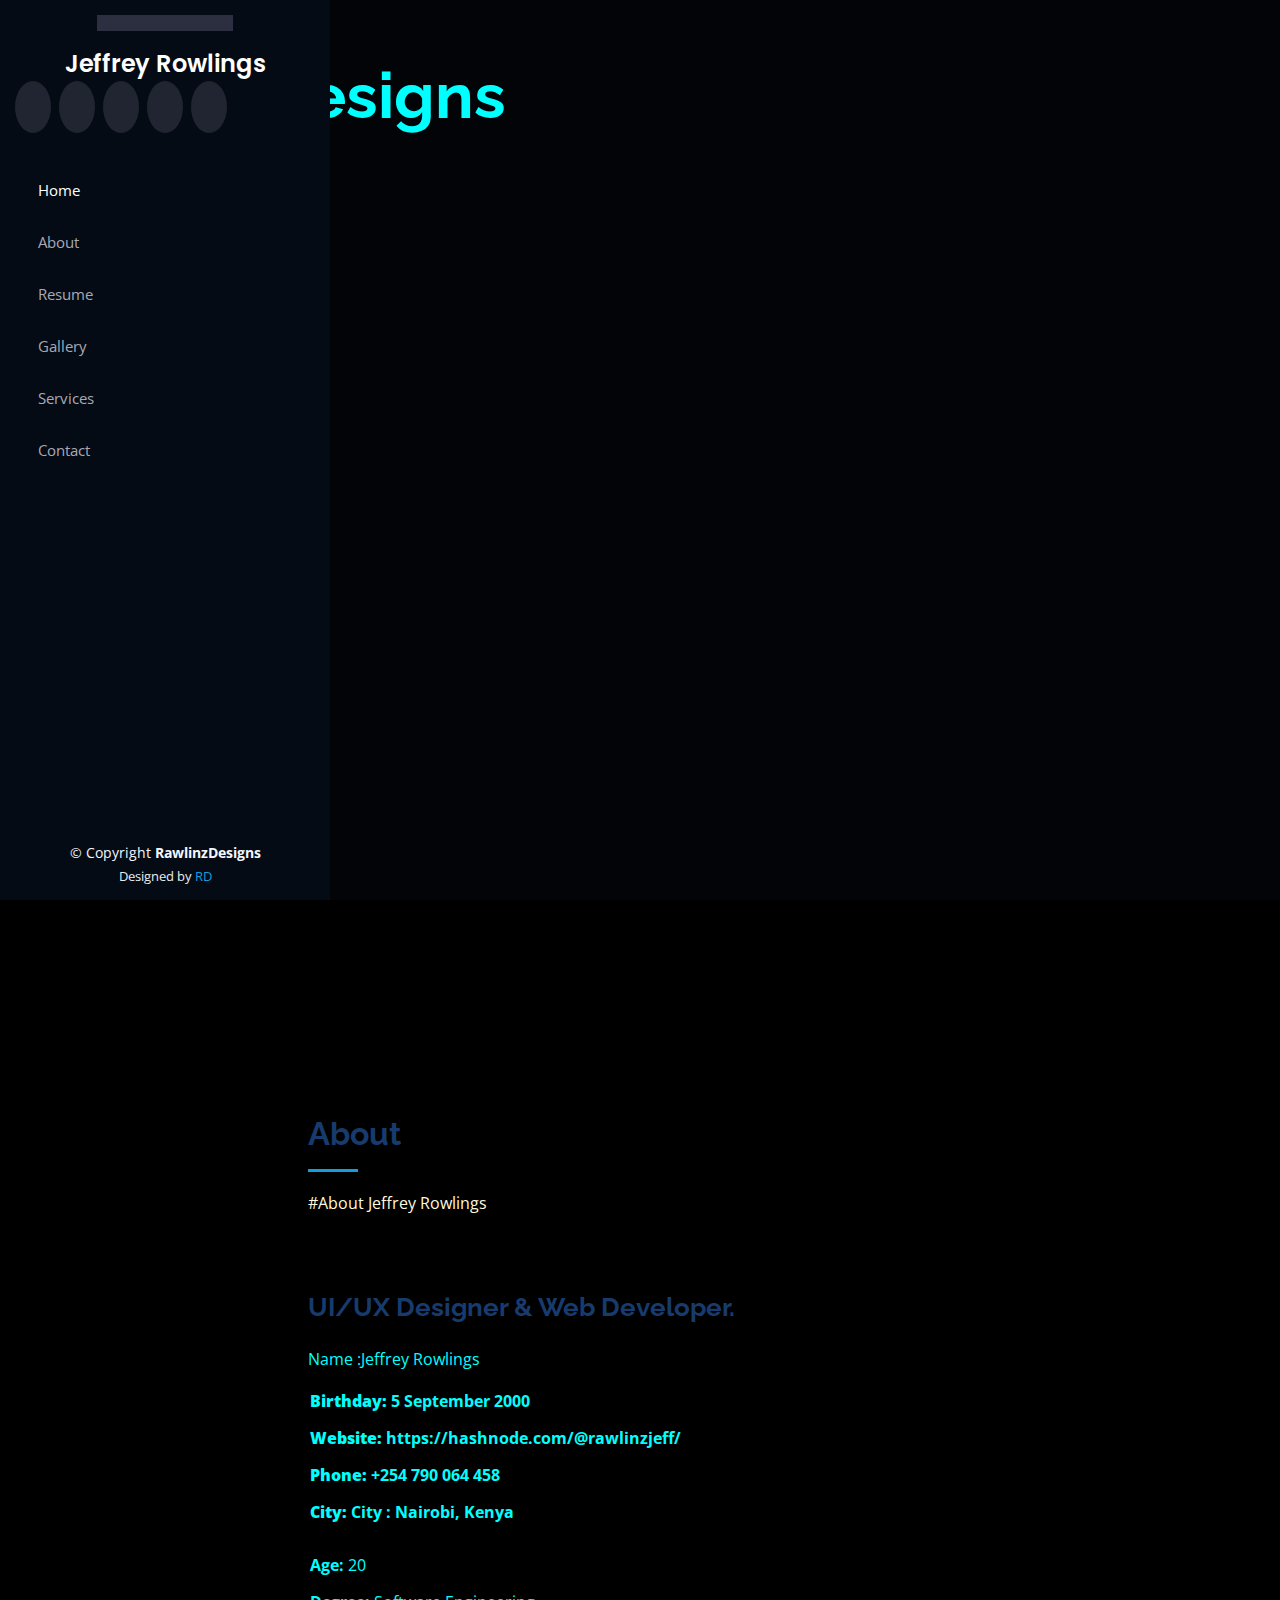
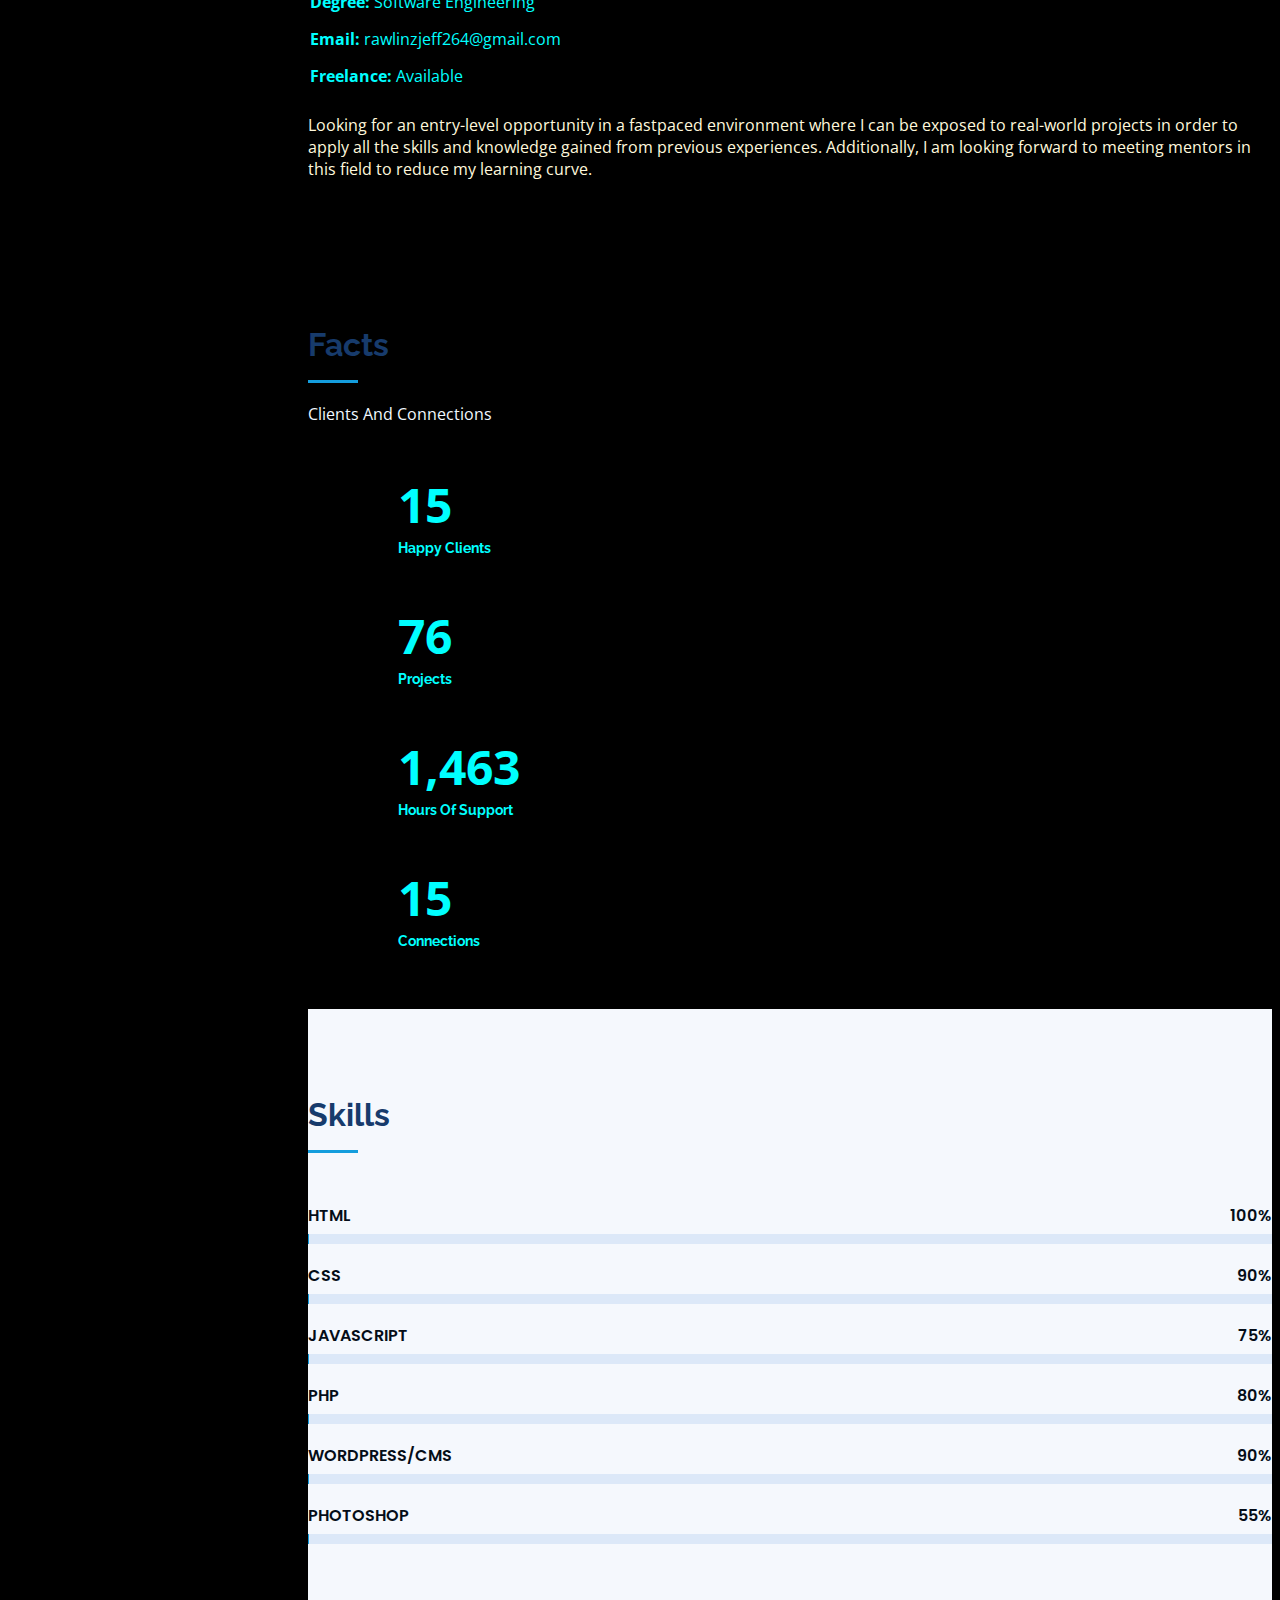
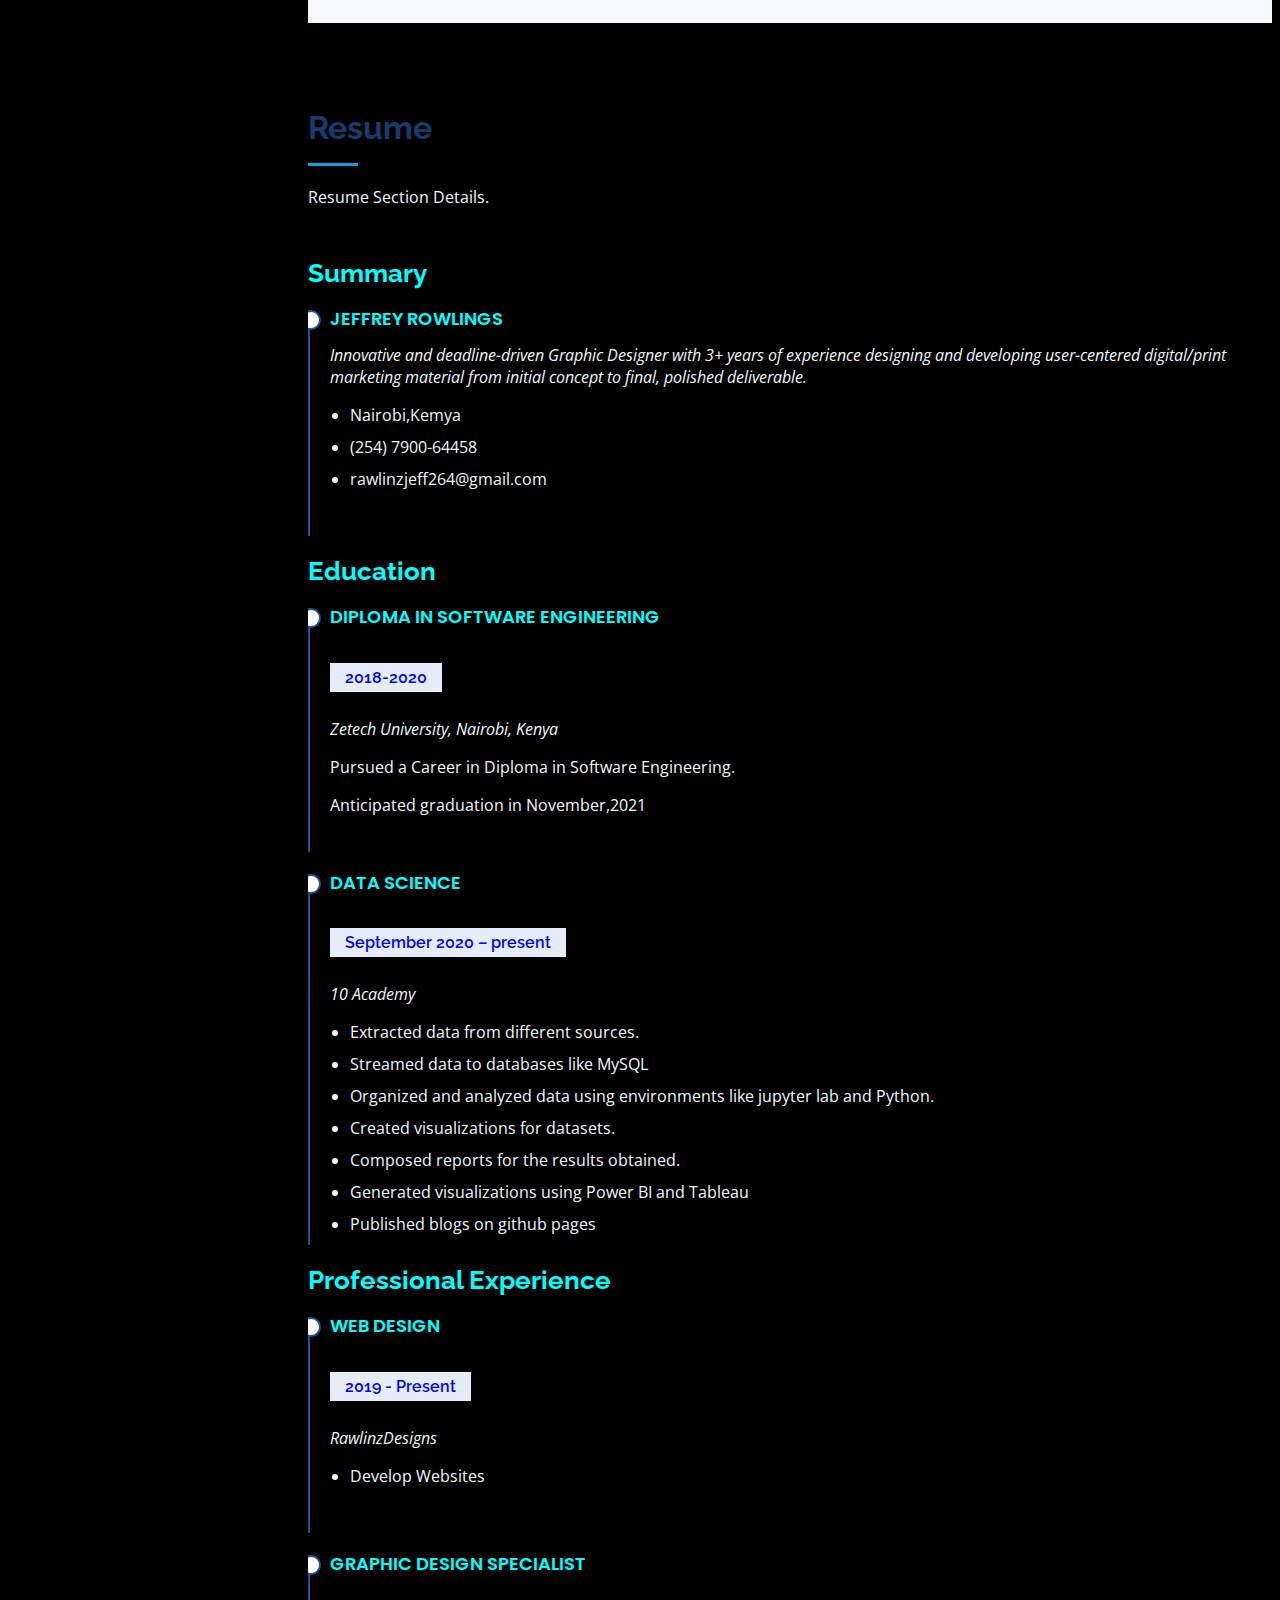
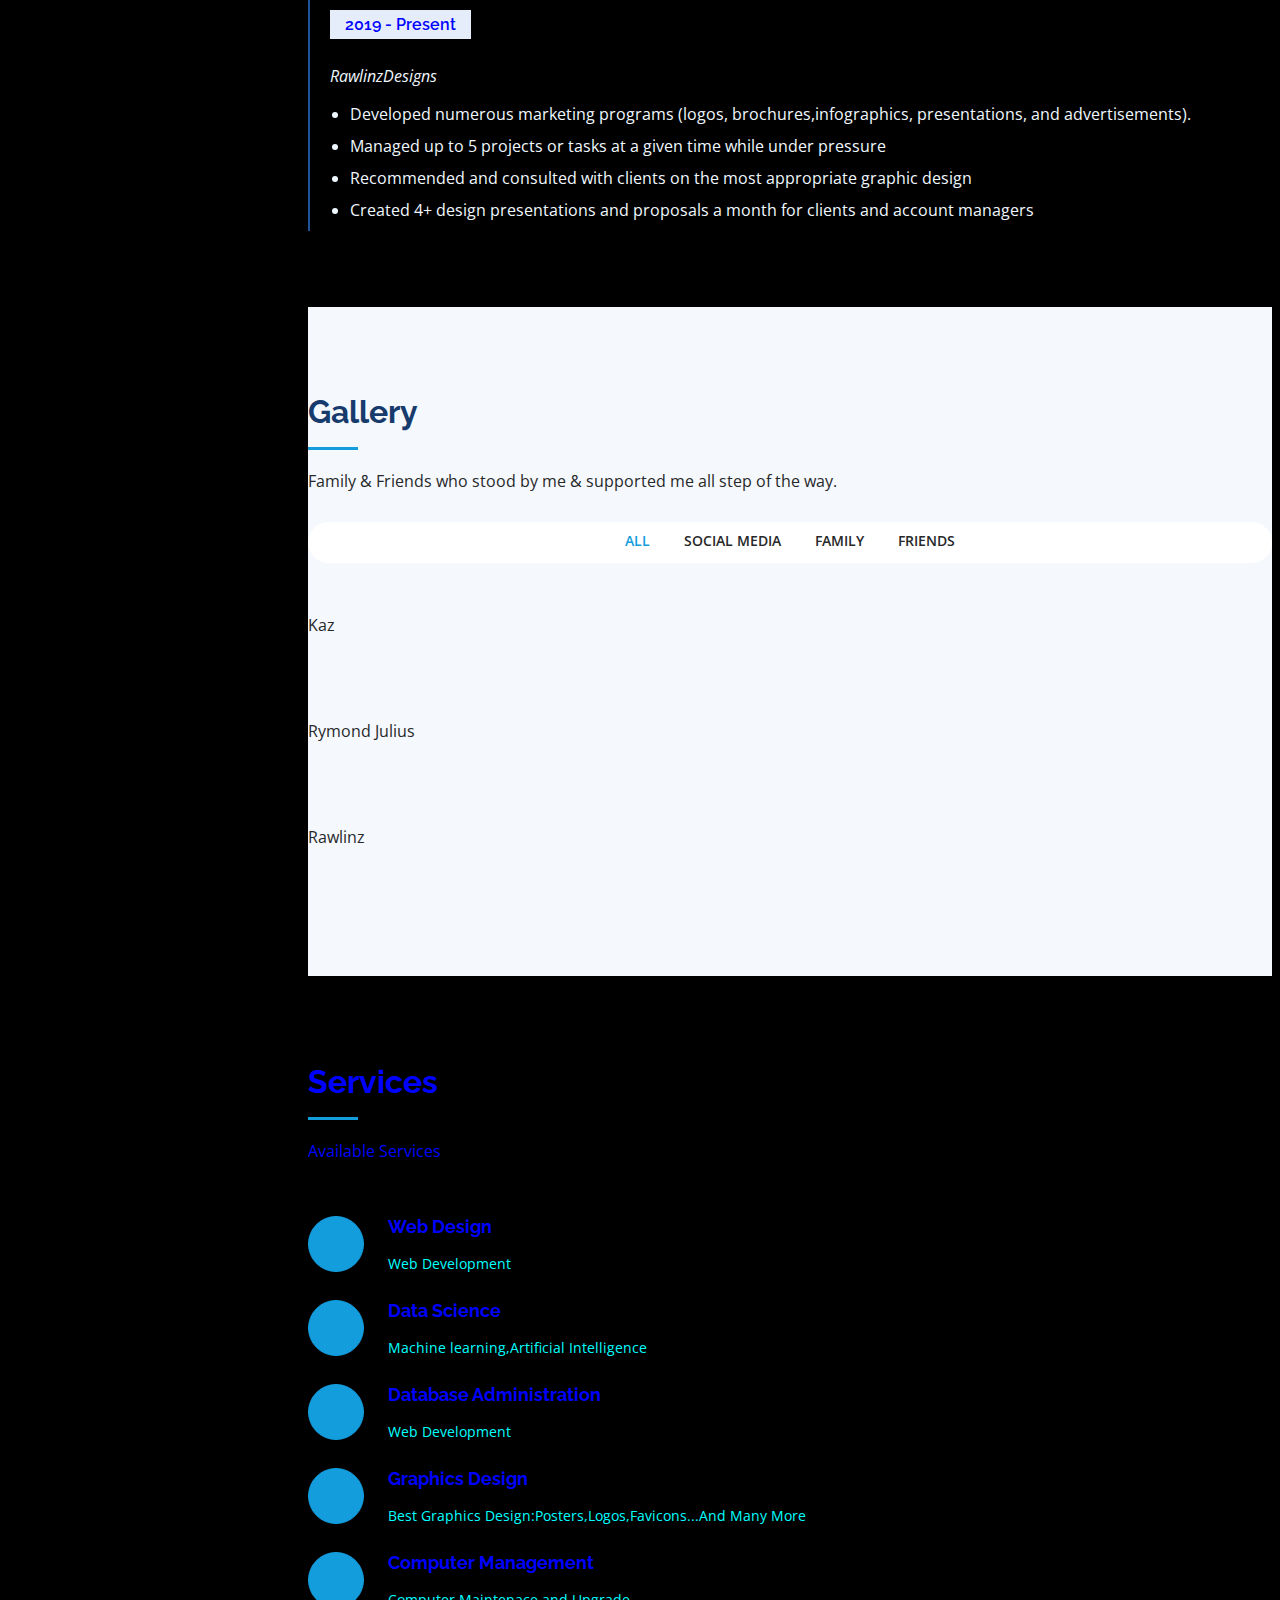
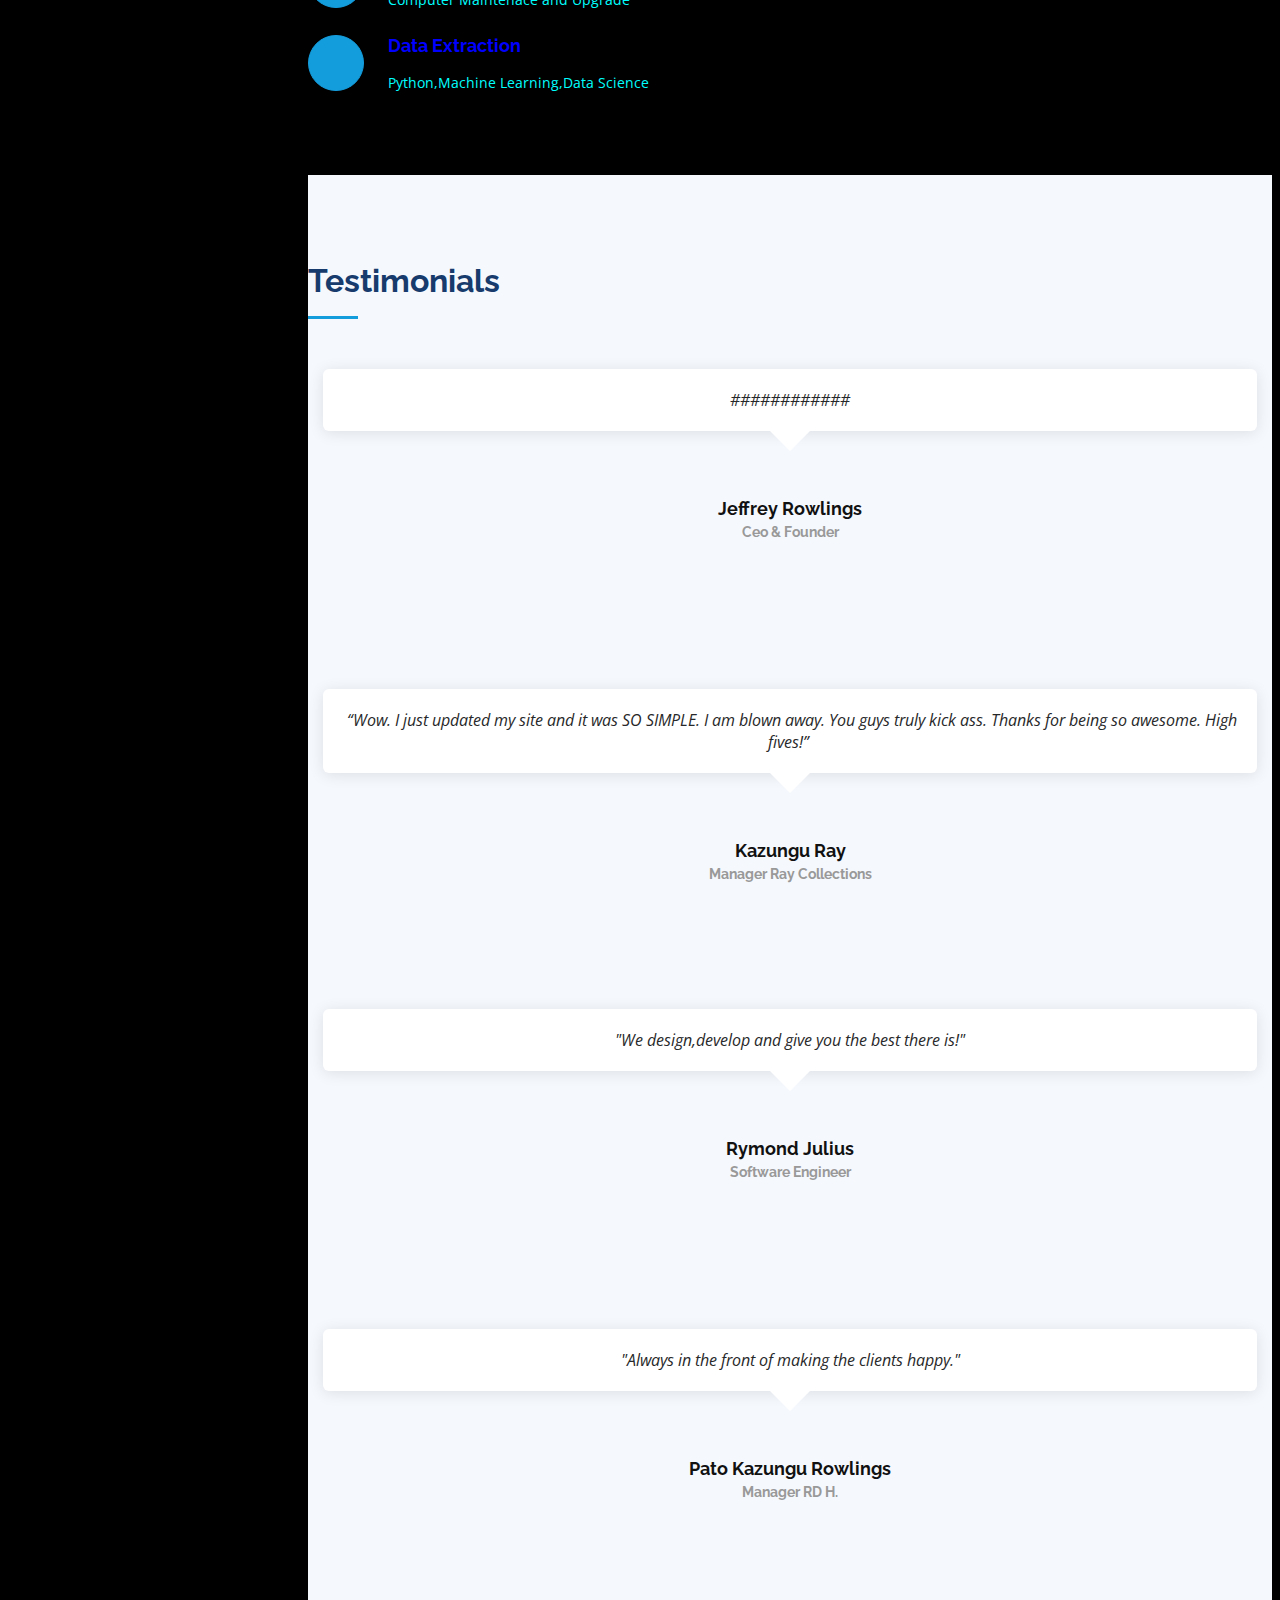
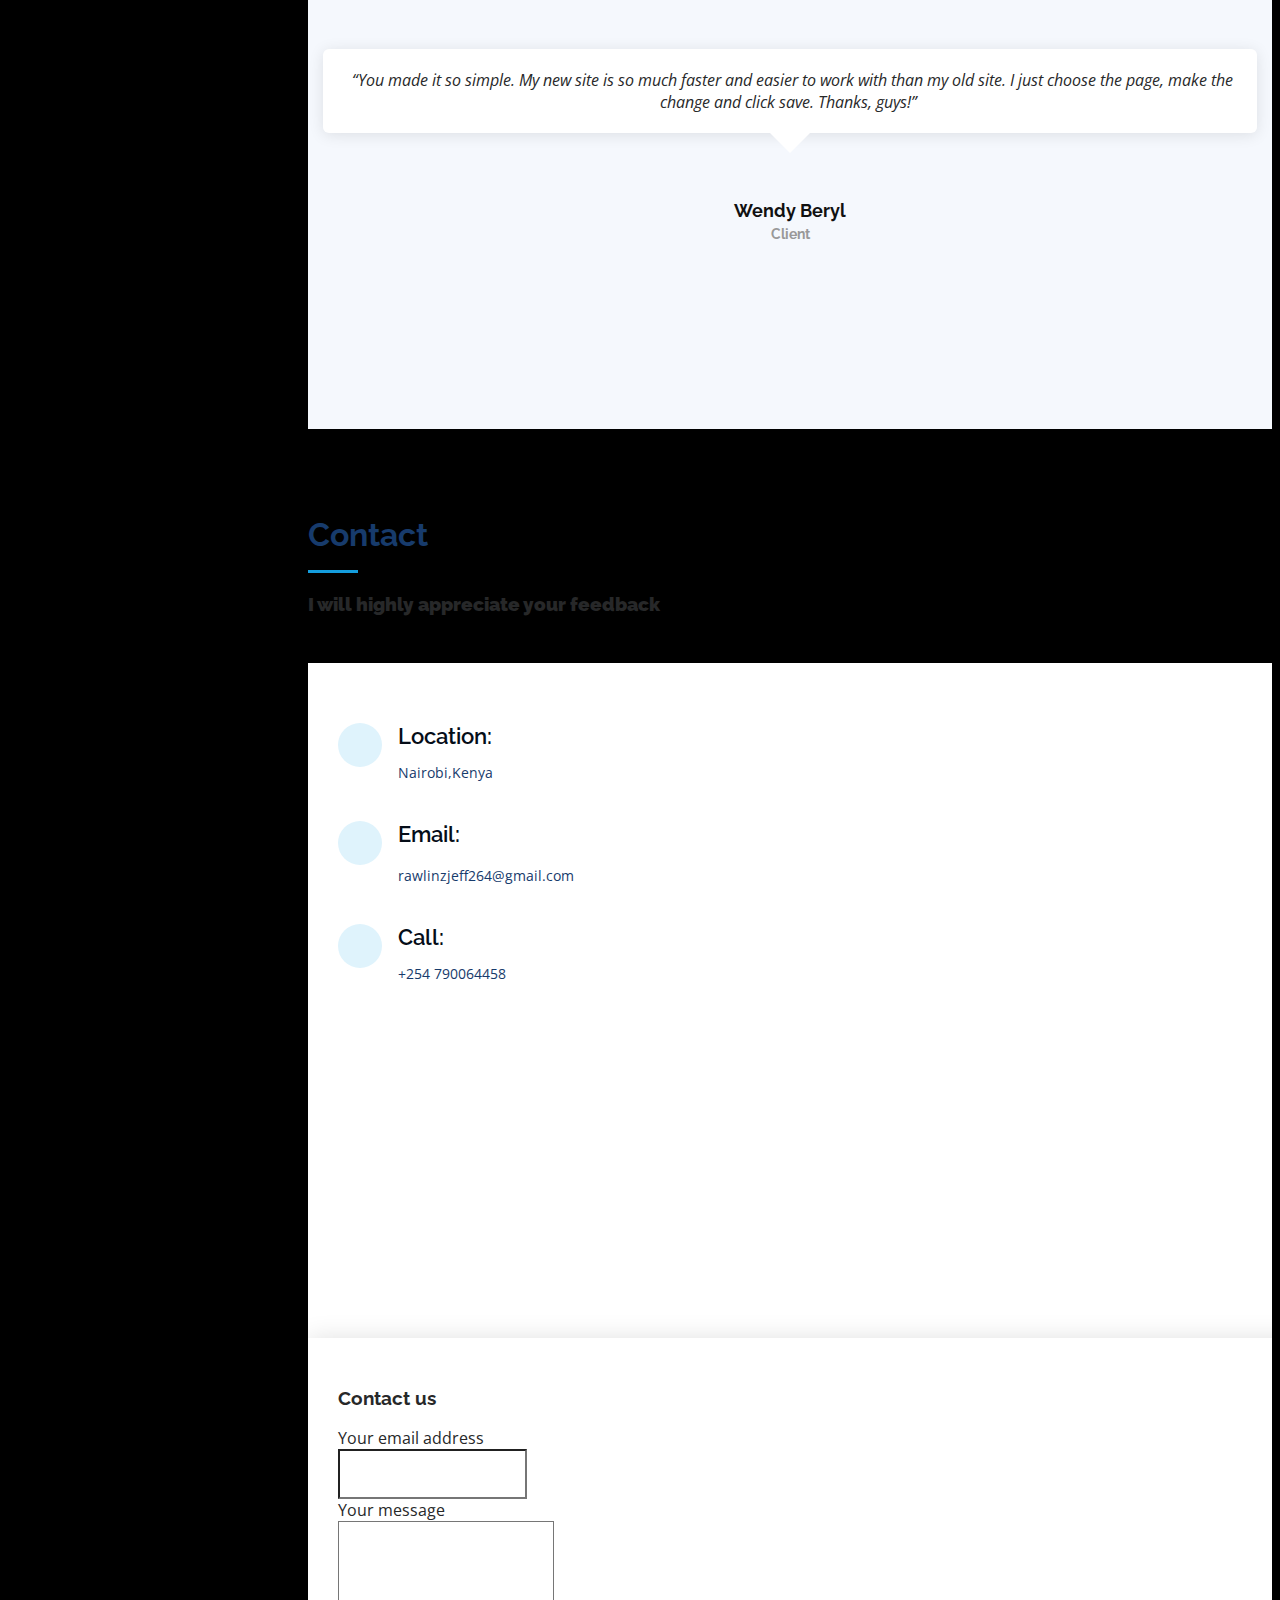
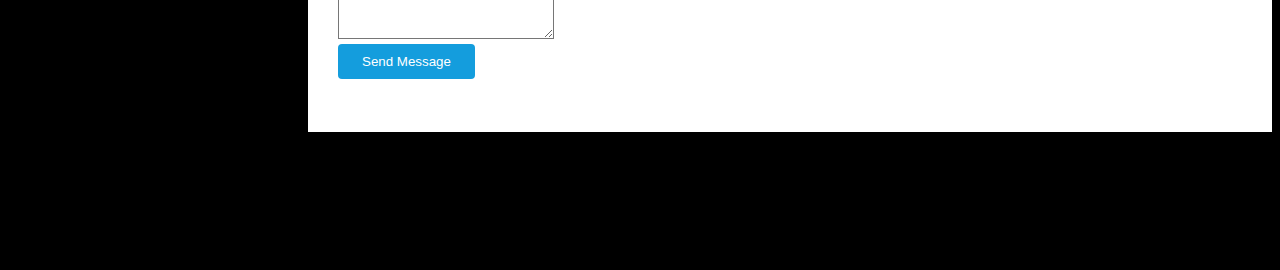
==== blog/index.html @ 8330865a "Website" ====
<!DOCTYPE html>
<html lang="en">

<head>
  <meta charset="utf-8">
  <meta content="width=device-width, initial-scale=1.0" name="viewport">

  <title>JEFFREY ROWLINGS | BLOG</title>
  <meta content="" name="description">
  <meta content="" name="keywords">

  <!-- Favicons -->
  <link href="assets/img/favicon.png" rel="icon">
  <link href="assets/img/apple-touch-icon.png" rel="apple-touch-icon">

  <!-- Google Fonts -->
  <link href="https://fonts.googleapis.com/css?family=Open+Sans:300,300i,400,400i,600,600i,700,700i|Raleway:300,300i,400,400i,500,500i,600,600i,700,700i|Poppins:300,300i,400,400i,500,500i,600,600i,700,700i" rel="stylesheet">

  <!-- Vendor CSS Files -->
  <link href="assets/vendor/bootstrap/css/bootstrap.min.css" rel="stylesheet">
  <link href="assets/vendor/icofont/icofont.min.css" rel="stylesheet">
  <link href="assets/vendor/boxicons/css/boxicons.min.css" rel="stylesheet">
  <link href="assets/vendor/venobox/venobox.css" rel="stylesheet">
  <link href="assets/vendor/owl.carousel/assets/owl.carousel.min.css" rel="stylesheet">
  <link href="assets/vendor/aos/aos.css" rel="stylesheet">

  <!--Main CSS File -->
  <link href="assets/css/style.css" rel="stylesheet">


</head>

<body style="background-color:#000;">

  <!-- ======= Mobile nav toggle button ======= -->
  <button type="button" class="mobile-nav-toggle d-xl-none"><i class="icofont-navigation-menu"></i></button>

  <!-- ======= Header ======= -->
  <header id="header">
    <div class="d-flex flex-column">

      <div class="profile">
        <img src="assets/img/profile-img.jpg" alt="" class="img-fluid rounded-circle">
        <h1 class="text-light"><a href="index.html">Jeffrey Rowlings</a></h1>
        <div class="social-links mt-3 text-center">
          <a href="https://twitter.com/RawlinzJ" class="twitter"><i class="bx bxl-twitter"></i></a>
          <a href="https://www.facebook.com/jeffrey.rowlings.5" class="facebook"><i class="bx bxl-facebook"></i></a>
          <a href="https://www.instagram.com/itsrawlinz_jeff/" class="instagram"><i class="bx bxl-instagram"></i></a>
          <a href="https://github.com/itsrawlinz-jeff" class="github"><i class="bx bxl-github"></i></a>
          <a href="https://www.linkedin.com/in/rawlinz-jeff-1b4aa81aa/" class="linkedin"><i class="bx bxl-linkedin"></i></a>
        </div>
      </div>

      <nav class="nav-menu">
        <ul>
          <li class="active"><a href="index.html"><i class="bx bx-home"></i> <span>Home</span></a></li>
          <li><a href="#about"><i class="bx bx-user"></i> <span>About</span></a></li>
          <li><a href="#resume"><i class="bx bx-file-blank"></i> <span>Resume</span></a></li>
          <li><a href="#portfolio"><i class="bx bx-book-content"></i> Gallery</a></li>
          <li><a href="#services"><i class="bx bx-server"></i> Services</a></li>
          <li><a href="#contact"><i class="bx bx-envelope"></i> Contact</a></li>

        </ul>
      </nav><!-- .nav-menu -->
      <button type="button" class="mobile-nav-toggle d-xl-none"><i class="icofont-navigation-menu"></i></button>

    </div>
  </header><!-- End Header -->

  <!-- ======= Hero Section ======= -->
  <section id="hero" class="d-flex flex-column justify-content-center align-items-center">
    <div class="hero-container" data-aos="fade-in">
      <h1 style="color: aqua;">Rawlinz Designs</h1>
      <h2 style="color: #000;">-Digitally Yours-</h2>
      <p>I'm a <span class="typed" data-typed-items="Data Scientist, Software Engineer, Web Developer, Graphic Designer"></span></p>
    </div>
  </section><!-- End Hero -->

  <main id="main">

    <!-- ======= About Section ======= -->
    <section id="about" class="about">
      <div class="container">

        <div style="color: cornsilk;" class="section-title">
          <h2>About</h2>
          <p>#About Jeffrey Rowlings</p>
        </div>

        <div class="row">
          <div class="col-lg-4" data-aos="fade-right">
            <img src="assets/img/profile-img.jpg" class="img-fluid" alt="">
          </div>
          <div class="col-lg-8 pt-4 pt-lg-0 content" data-aos="fade-left" style="color: aqua;">
            <h3>UI/UX Designer &amp; Web Developer.</h3>
            <p class="font-italic">
            Name :Jeffrey Rowlings
            </p>
            <div  class="row">
              <div class="col-lg-6">
                <ul> 
                  <b>
                  <li><i class="icofont-rounded-right"></i> <strong>Birthday:</strong> 5 September 2000</li>
                  <li><i class="icofont-rounded-right"></i> <strong>Website:</strong> https://hashnode.com/@rawlinzjeff/</li>
                  <li><i class="icofont-rounded-right"></i> <strong>Phone:</strong> +254 790 064 458</li>
                  <li><i class="icofont-rounded-right"></i> <strong>City:</strong> City : Nairobi, Kenya</li>
                  </b>
                </ul>
              </div>
              <div class="col-lg-6">
                <ul>
                  <li><i class="icofont-rounded-right"></i> <strong>Age:</strong> 20</li>
                  <li><i class="icofont-rounded-right"></i> <strong>Degree:</strong> Software Engineering</li>
                  <li><i class="icofont-rounded-right"></i> <strong>Email:</strong> rawlinzjeff264@gmail.com</li>
                  <li><i class="icofont-rounded-right"></i> <strong>Freelance:</strong> Available</li>
                </ul>
              </div>
            </div>
            <p style="color: cornsilk;">       
              Looking for an entry-level opportunity in a fastpaced environment where I can be exposed to real-world projects in order to apply all the skills and knowledge gained from previous
            experiences. Additionally, I am looking forward to meeting mentors in this field to reduce my learning curve.
            </p>
          </div>
        </div>

      </div>
    </section><!-- End About Section -->

    <!-- ======= Facts Section ======= -->
    <section id="facts" class="facts">
      <div class="container">

        <div class="section-title">
          <h2>Facts</h2>
          <p style="color: aliceblue;">Clients And Connections</p>
        </div>

        <div class="row no-gutters">

          <div class="col-lg-3 col-md-6 d-md-flex align-items-md-stretch" data-aos="fade-up" >
            <div class="count-box">
              <i class="icofont-simple-smile"></i>
              <span data-toggle="counter-up" style="color:aqua">15</span>
              <p style="color:aqua"><strong>Happy Clients</strong></p>
            </div>
          </div>

          <div class="col-lg-3 col-md-6 d-md-flex align-items-md-stretch" data-aos="fade-up" data-aos-delay="100">
            <div class="count-box">
              <i class="icofont-document-folder"></i>
              <span data-toggle="counter-up" style="color:aqua">76</span>
              <p style="color:aqua"><strong>Projects</strong> </p>
            </div>
          </div>

          <div class="col-lg-3 col-md-6 d-md-flex align-items-md-stretch" data-aos="fade-up" data-aos-delay="200">
            <div class="count-box">
              <i class="icofont-live-support"></i>
              <span data-toggle="counter-up" style="color:aqua">1,463</span>
              <p style="color:aqua"><strong>Hours Of Support</strong></p>
            </div>
          </div>

          <div class="col-lg-3 col-md-6 d-md-flex align-items-md-stretch" data-aos="fade-up" data-aos-delay="300">
            <div class="count-box">
              <i class="icofont-users-alt-5"></i>
              <span data-toggle="counter-up" style="color:aqua">15</span>
              <p><strong style="color:aqua">Connections</strong> </p>
            </div>
          </div>

        </div>

      </div>
    </section><!-- End Facts Section -->

    <!-- ======= Skills Section ======= -->
    <section id="skills" class="skills section-bg">
      <div class="container">

        <div class="section-title">
          <h2>Skills</h2>
          <p></p>
        </div>

        <div class="row skills-content">

          <div class="col-lg-6" data-aos="fade-up">

            <div class="progress">
              <span class="skill">HTML <i class="val">100%</i></span>
              <div class="progress-bar-wrap">
                <div class="progress-bar" role="progressbar" aria-valuenow="100" aria-valuemin="0" aria-valuemax="100"></div>
              </div>
            </div>

            <div class="progress">
              <span class="skill">CSS <i class="val">90%</i></span>
              <div class="progress-bar-wrap">
                <div class="progress-bar" role="progressbar" aria-valuenow="90" aria-valuemin="0" aria-valuemax="100"></div>
              </div>
            </div>

            <div class="progress">
              <span class="skill">JavaScript <i class="val">75%</i></span>
              <div class="progress-bar-wrap">
                <div class="progress-bar" role="progressbar" aria-valuenow="75" aria-valuemin="0" aria-valuemax="100"></div>
              </div>
            </div>

          </div>

          <div class="col-lg-6" data-aos="fade-up" data-aos-delay="100">

            <div class="progress">
              <span class="skill">PHP <i class="val">80%</i></span>
              <div class="progress-bar-wrap">
                <div class="progress-bar" role="progressbar" aria-valuenow="80" aria-valuemin="0" aria-valuemax="100"></div>
              </div>
            </div>

            <div class="progress">
              <span class="skill">WordPress/CMS <i class="val">90%</i></span>
              <div class="progress-bar-wrap">
                <div class="progress-bar" role="progressbar" aria-valuenow="90" aria-valuemin="0" aria-valuemax="100"></div>
              </div>
            </div>

            <div class="progress">
              <span class="skill">Photoshop <i class="val">55%</i></span>
              <div class="progress-bar-wrap">
                <div class="progress-bar" role="progressbar" aria-valuenow="55" aria-valuemin="0" aria-valuemax="100"></div>
              </div>
            </div>

          </div>

        </div>

      </div>
    </section><!-- End Skills Section -->

    <!-- ======= Resume Section ======= -->
    <section id="resume" class="resume">
      <div class="container">

        <div class="section-title">
          <h2>Resume</h2>
          <p style="color: aliceblue;">Resume Section Details.</p>
        </div>

        <div class="row" style="color: aliceblue;">
          <div class="col-lg-6" data-aos="fade-up">
            <h3 class="resume-title" style="color: aqua;">Summary</h3>
            <div class="resume-item pb-0">
              <h4 style="color: aqua;">Jeffrey Rowlings</h4>
              <p><em>Innovative and deadline-driven Graphic Designer with 3+ years of experience designing and developing user-centered digital/print marketing material from initial concept to final, polished deliverable.</em></p>
              <ul>
                <li>Nairobi,Kemya</li>
                <li>(254) 7900-64458</li>
                <li>rawlinzjeff264@gmail.com</li>
              </ul>
            </div>

            <h3 class="resume-title" style="color: aqua;">Education</h3>
            <div class="resume-item">
              <h4 style="color: aqua;">Diploma in software Engineering</h4>
              <h5 style="color: blue;">2018-2020</h5>
              <p><em>Zetech University, Nairobi, Kenya</em></p>
              <p>Pursued a Career in Diploma in Software Engineering.</p>
              <p>Anticipated graduation in November,2021</p>
            </div>
            <div class="resume-item">
              <h4 style="color: aqua;"> Data Science</h4>
              <h5 style="color: blue;">September 2020 – present</h5>
              <p><em>10 Academy</em></p>
              <p>
                <ul style="color: aliceblues;">
                 <li>Extracted data from different sources.</li> 
                 <li> Streamed data to databases like MySQL</li>
                 <li>Organized and analyzed data using environments like jupyter lab and Python.</li>
                 <li> Created visualizations for datasets.</li>
                 <li> Composed reports for the results obtained.</li>
                 <li> Generated visualizations using Power BI and Tableau</li>
                 <li> Published blogs on github pages</li>
                  </li>
                </ul>
              </p>
            </div>
          </div>
          <div class="col-lg-6" data-aos="fade-up" data-aos-delay="100">
            <h3 class="resume-title" style="color: aqua;">Professional Experience</h3>
            <div class="resume-item">
              <h4 style="color: aqua;">Web Design</h4>
              <h5 style="color: blue;">2019 - Present</h5>
              <p><em>RawlinzDesigns </em></p>
              <ul>
               <li>Develop Websites</li>
              </ul>
            </div>
            <div class="resume-item">
              <h4 style="color: aqua;">Graphic design specialist</h4>
              <h5 style="color: blue;">2019 - Present</h5>
              <p><em>RawlinzDesigns</em></p>
              <ul>
                <li>Developed numerous marketing programs (logos, brochures,infographics, presentations, and advertisements).</li>
                <li>Managed up to 5 projects or tasks at a given time while under pressure</li>
                <li>Recommended and consulted with clients on the most appropriate graphic design</li>
                <li>Created 4+ design presentations and proposals a month for clients and account managers</li>
              </ul>
            </div>
          </div>
        </div>

      </div>
    </section><!-- End Resume Section -->

    <!-- ======= Portfolio Section ======= -->
    <section id="portfolio" class="portfolio section-bg">
      <div class="container">

        <div class="section-title">
          <h2>Gallery</h2>
          <p>Family &amp; Friends who stood by me  &amp; supported me all step of the way.</p>
        </div>

        <div class="row" data-aos="fade-up">
          <div class="col-lg-12 d-flex justify-content-center">
            <ul id="portfolio-flters">
              <li data-filter="*" class="filter-active">All</li>
              <li data-filter=".filter-app">Social Media</li>
              <li data-filter=".filter-card">Family</li>
              <li data-filter=".filter-web">Friends</li>
            </ul>
          </div>
        </div>

        <div class="row portfolio-container" data-aos="fade-up" data-aos-delay="100">

          <div class="col-lg-4 col-md-6 portfolio-item filter-app">
            <div class="portfolio-wrap">
              <p>Kaz</p>
              <img src="https://scontent.fmba5-1.fna.fbcdn.net/v/t1.6435-9/123080462_102830561633138_7695927555106534998_n.jpg?_nc_cat=102&ccb=1-3&_nc_sid=09cbfe&_nc_ohc=-GnOA_zdBkUAX9iXhpZ&_nc_ht=scontent.fmba5-1.fna&oh=4c20d4a3b4638ed4fc6f9e64126e4c8b&oe=608BF559" class="img-fluid" alt="" >
              <div class="portfolio-links">
                <a href="assets/img/portfolio/portfolio-1.jpg" data-gall="portfolioGallery" class="venobox" title="App 1"><i class="bx bx-plus"></i></a>
                <a href="portfolio-details.html" title="More Details"><i class="bx bx-link"></i></a>
              </div>
            </div>
          </div>

          <div class="col-lg-4 col-md-6 portfolio-item filter-web">
            <div class="portfolio-wrap">
              <p>Rymond Julius</p>
              <img src="assets/img/bro.jpg" class="img-fluid" alt="">
              <div class="portfolio-links">
                <a href="assets/img/bro.jpg" data-gall="portfolioGallery" class="venobox" title="Web 3"><i class="bx bx-plus"></i></a>
                <a href="portfolio-details.html" title="More Details"><i class="bx bx-link"></i></a>
              </div>
            </div>
          </div>

          <div class="col-lg-4 col-md-6 portfolio-item filter-app">
            <div class="portfolio-wrap">
              <p>Rawlinz</p>
              <img src="assets/img/portfolio/portfolio-3.jpg" class="img-fluid" alt="">
              <div class="portfolio-links">
                <a href="assets/img/portfolio/portfolio-3.jpg" data-gall="portfolioGallery" class="venobox" title="App 2"><i class="bx bx-plus"></i></a>
                <a href="portfolio-details.html" title="More Details"><i class="bx bx-link"></i></a>
              </div>
            </div>
          </div>
        </div>

      </div>
    </section><!-- End Portfolio Section -->

    <!-- ======= Services Section ======= -->
    <section id="services" class="services" style="color:aqua">
      <div class="container">

        <div class="section-title">
          <h2 style="color: blue;">Services</h2>
          <p style="color: blue;">Available Services</p>
        </div>

        <div class="row">
          <div class="col-lg-4 col-md-6 icon-box" data-aos="fade-up">
            <div class="icon"><i class="icofont-computer"></i></div>
            <h4 class="title" ><a href="">Web Design</a></h4>
            <p class="description">Web Development</p>
          </div>
          <div class="col-lg-4 col-md-6 icon-box" data-aos="fade-up" data-aos-delay="100">
            <div class="icon"><i class="icofont-chart-bar-graph"></i></div>
            <h4 class="title"><a href="">Data Science</a></h4>
            <p class="description">Machine learning,Artificial Intelligence</p>
          </div>
          <div class="col-lg-4 col-md-6 icon-box" data-aos="fade-up" data-aos-delay="200">
            <div class="icon"><i class="icofont-earth"></i></div>
            <h4 class="title"><a href="">Database Administration</a></h4>
            <p class="description">Web Development</p>
          </div>
          <div class="col-lg-4 col-md-6 icon-box" data-aos="fade-up" data-aos-delay="300">
            <div class="icon"><i class="icofont-image"></i></div>
            <h4 class="title"><a href="">Graphics Design</a></h4>
            <p class="description">Best Graphics Design:Posters,Logos,Favicons...And Many More</p>
          </div>
          <div class="col-lg-4 col-md-6 icon-box" data-aos="fade-up" data-aos-delay="400">
            <div class="icon"><i class="icofont-settings"></i></div>
            <h4 class="title"><a href="">Computer Management</a></h4>
            <p class="description">Computer Maintenace and Upgrade</p>
          </div>
          <div class="col-lg-4 col-md-6 icon-box" data-aos="fade-up" data-aos-delay="500">
            <div class="icon"><i class="icofont-tasks-alt"></i></div>
            <h4 class="title"><a href="">Data Extraction</a></h4>
            <p class="description">Python,Machine Learning,Data Science</p>
          </div>
        </div>

      </div>
    </section><!-- End Services Section -->

    <!-- ======= Testimonials Section ======= -->
    <section id="testimonials" class="testimonials section-bg">
      <div class="container">

        <div class="section-title">
          <h2>Testimonials</h2>
          <p></p>
        </div>

        <div class="owl-carousel testimonials-carousel">

          <div class="testimonial-item" data-aos="fade-up">
            <p>
              <i class="bx bxs-quote-alt-left quote-icon-left"></i>
              ############
              <i class="bx bxs-quote-alt-right quote-icon-right"></i>
            </p>
            <img src="assets/img/testimonials/testimonials-1.jp" class="testimonial-img" alt="">
            <h3>Jeffrey Rowlings</h3>
            <h4>Ceo &amp; Founder</h4>
          </div>

          <div class="testimonial-item" data-aos="fade-up" data-aos-delay="100">
            <p>
              <i class="bx bxs-quote-alt-left quote-icon-left"></i>
              “Wow. I just updated my site and it was SO SIMPLE. I am blown away. You guys truly kick ass. Thanks for being so awesome. High fives!”
              <i class="bx bxs-quote-alt-right quote-icon-right"></i>
            </p>
            <img src="assets/img/testimonials/testimonials-2.jp" class="testimonial-img" alt="">
            <h3>Kazungu Ray</h3>
            <h4>Manager Ray Collections </h4>
          </div>

          <div class="testimonial-item" data-aos="fade-up" data-aos-delay="200">
            <p>
              <i class="bx bxs-quote-alt-left quote-icon-left"></i>
              "We design,develop and give you the best there is!"
              <i class="bx bxs-quote-alt-right quote-icon-right"></i>
            </p>
            <img src="assets/img/testimonials/testimonials-3.jp" class="testimonial-img" alt="">
            <h3>Rymond Julius</h3>
            <h4>Software Engineer</h4>
          </div>

          <div class="testimonial-item" data-aos="fade-up" data-aos-delay="300">
            <p>
              <i class="bx bxs-quote-alt-left quote-icon-left"></i>
              "Always in the front of making the clients happy."
              <i class="bx bxs-quote-alt-right quote-icon-right"></i>
            </p>
            <img src="assets/img/testimonials/testimonials-4.jp" class="testimonial-img" alt="">
            <h3>Pato Kazungu Rowlings</h3>
            <h4>Manager RD H.</h4>
          </div>

          <div class="testimonial-item" data-aos="fade-up" data-aos-delay="400">
            <p>
              <i class="bx bxs-quote-alt-left quote-icon-left"></i>
              “You made it so simple. My new site is so much faster and easier to work with than my old site. I just choose the page, make the change and click save.

              Thanks, guys!”
              <i class="bx bxs-quote-alt-right quote-icon-right"></i>
            </p>
            <img src="assets/img/testimonials/testimonials-5.jp" class="testimonial-img" alt="">
            <h3>Wendy Beryl</h3>
            <h4>Client</h4>
          </div>

        </div>

      </div>
    </section><!-- End Testimonials Section -->

    <!-- ======= Contact Section ======= -->
    <section id="contact" class="contact">
      <div class="container">

        <div class="section-title">
          <h2>Contact</h2>
          <h3> <strong>I will highly appreciate your feedback</strong></h3>
        </div>

        <div class="row" data-aos="fade-in">

          <div class="col-lg-5 d-flex align-items-stretch">
            <div class="info">
              <div class="address">
                <i class="icofont-google-map"></i>
                <h4>Location:</h4>
                <p>Nairobi,Kenya</p>
              </div>

              <div class="email">
                <i class="icofont-envelope"></i>
                <h4>Email:</h4>
                <p>rawlinzjeff264@gmail.com</p>
              </div>

              <div class="phone">
                <i class="icofont-phone"></i>
                <h4>Call:</h4>
                <p>+254 790064458</p>
              </div>
              <iframe src="https://www.google.com/maps/embed?pb=!1m26!1m12!1m3!1d31912.148483265937!2d36.95383591714738!3d-1.1472237964436551!2m3!1f0!2f0!3f0!3m2!1i1024!2i768!4f13.1!4m11!3e6!4m3!3m2!1d-1.151428!2d36.9613274!4m5!1s0x182f47077b711bcf%3A0x5325945e226aef34!2srawlinzDesigns%20google%20maps!3m2!1d-1.1529912!2d36.9630283!5e0!3m2!1sen!2ske!4v1611253135890!5m2!1sen!2ske" frameborder="0" style="border:0; width: 100%; height: 290px;" allowfullscreen></iframe>
            </div>

          </div>

          <div class="col-lg-7 mt-5 mt-lg-0 d-flex align-items-stretch">
            <form action="forms/contact.php" method="post" role="form" class="php-email-form">
              <div class="row">
                <div class="form-group col-md-6">
                  <link href="contact-form.css" rel="stylesheet">

<div class="fcf-body">
  <div class="fcf-form-group">
    <div id="fcf-form">
    <h3 class="fcf-h3">Contact us</h3>
        <div class="fcf-form-group">
            <label for="Email" class="fcf-label">Your email address</label>
            <div class="fcf-input-group">
                <input type="email" id="Email" name="Email" class="fcf-form-control" required>
            </div>
        </div>

        <div class="fcf-form-group">
            <label for="Message" class="fcf-label">Your message</label>
            <div class="fcf-input-group">
                <textarea id="Message" name="Message" class="fcf-form-control" rows="6" maxlength="3000" required></textarea>
            </div>
        </div>

        <div class="fcf-form-group">
            <button type="submit" id="fcf-button" class="fcf-btn fcf-btn-primary fcf-btn-lg fcf-btn-block">Send Message</button>
        </div>

    </form>

          </div>

        </div>

      </div>
    </section><!-- End Contact Section -->
    

  </main><!-- End #main -->

  <!-- ======= Footer ======= -->
  <footer id="footer">
    <div class="container">
      <div class="copyright">
        &copy; Copyright <strong><span><a href="https://rawlinzdesigns.hashnode.dev/"></a >RawlinzDesigns</span></strong>
      </div>
      <div class="credits">
        <!-- All the links in the footer should remain intact. -->
        <!-- You can delete the links only if you purchased the pro version. -->
        <!-- Licensing information: https://bootstrapmade.com/license/ -->
        <!-- Purchase the pro version with working PHP/AJAX contact form: https://bootstrapmade.com/iportfolio-bootstrap-portfolio-websites-template/ -->
        Designed by <a href="https://hashnode.com/@rawlinzjeff/">RD</a>
      </div>
    </div>
  </footer><!-- End  Footer -->
            <!-- WHATSAPP -->
            
            <!-- GetButton.io widget -->
<script type="text/javascript">
    (function () {
        var options = {
            whatsapp: "+254790064458", // WhatsApp number
            call_to_action: "Reach Out.", // Call to action
            position: "left", // Position may be 'right' or 'left'
            pre_filled_message: "Hello, Jeff!", // WhatsApp pre-filled message
        };
        var proto = document.location.protocol, host = "getbutton.io", url = proto + "//static." + host;
        var s = document.createElement('script'); s.type = 'text/javascript'; s.async = true; s.src = url + '/widget-send-button/js/init.js';
        s.onload = function () { WhWidgetSendButton.init(host, proto, options); };
        var x = document.getElementsByTagName('script')[0]; x.parentNode.insertBefore(s, x);
    })();
</script>
<!-- /GetButton.io widget -->
            
             <!-- WHATSAPP -->

  <a href="#" class="back-to-top"><i class="icofont-simple-up"></i></a>

  <!-- Vendor JS Files -->
  <script src="assets/vendor/jquery/jquery.min.js"></script>
  <script src="assets/vendor/bootstrap/js/bootstrap.bundle.min.js"></script>
  <script src="assets/vendor/jquery.easing/jquery.easing.min.js"></script>
  <script src="assets/vendor/php-email-form/validate.js"></script>
  <script src="assets/vendor/waypoints/jquery.waypoints.min.js"></script>
  <script src="assets/vendor/counterup/counterup.min.js"></script>
  <script src="assets/vendor/isotope-layout/isotope.pkgd.min.js"></script>
  <script src="assets/vendor/venobox/venobox.min.js"></script>
  <script src="assets/vendor/owl.carousel/owl.carousel.min.js"></script>
  <script src="assets/vendor/typed.js/typed.min.js"></script>
  <script src="assets/vendor/aos/aos.js"></script>

  <!--Start of Tawk.to Script-->
<script type="text/javascript">
  var Tawk_API=Tawk_API||{}, Tawk_LoadStart=new Date();
  (function(){
  var s1=document.createElement("script"),s0=document.getElementsByTagName("script")[0];
  s1.async=true;
  s1.src='https://embed.tawk.to/60056e21a9a34e36b96d92c0/1esajccua';
  s1.charset='UTF-8';
  s1.setAttribute('crossorigin','*');
  s0.parentNode.insertBefore(s1,s0);
  })();
  </script>
  <!--End of Tawk.to Script-->

  <!-- Template Main JS File -->
  <script src="assets/js/main.js"></script>

</body>

</html>
---- blog/assets/css/style.css ----
body {
  font-family: "Open Sans", sans-serif;
  color: #272829;
}

a {
  color: #149ddd;
  text-decoration: none;
}

a:hover {
  color: #37b3ed;
  text-decoration: none;
}

h1, h2, h3, h4, h5, h6 {
  font-family: "Raleway", sans-serif;
}

@media (prefers-reduced-motion: no-preference) {
  :root {
    scroll-behavior: auto;
  }
}

/*--------------------------------------------------------------
# Back to top button
--------------------------------------------------------------*/
.back-to-top {
  position: fixed;
  display: none;
  width: 40px;
  height: 40px;
  border-radius: 50px;
  right: 15px;
  bottom: 15px;
  background: #149ddd;
  color: #fff;
  transition: display 0.5s ease-in-out;
  z-index: 99999;
}

.back-to-top i {
  font-size: 24px;
  position: absolute;
  top: 7px;
  left: 8px;
}

.back-to-top:hover {
  color: #fff;
  background: #2eafec;
  transition: background 0.2s ease-in-out;
}

/*--------------------------------------------------------------
# Header
--------------------------------------------------------------*/
#header {
  position: fixed;
  top: 0;
  left: 0;
  bottom: 0;
  width: 300px;
  transition: all ease-in-out 0.5s;
  z-index: 9997;
  transition: all 0.5s;
  padding: 0 15px;
  background: #040b14;
  overflow-y: auto;
}

#header .profile img {
  margin: 15px auto;
  display: block;
  width: 120px;
  border: 8px solid #2c2f3f;
}

#header .profile h1 {
  font-size: 24px;
  margin: 0;
  padding: 0;
  font-weight: 600;
  -moz-text-align-last: center;
  text-align-last: center;
  font-family: "Poppins", sans-serif;
}

#header .profile h1 a, #header .profile h1 a:hover {
  color: #fff;
  text-decoration: none;
}

#header .profile .social-links a {
  font-size: 18px;
  display: inline-block;
  background: #212431;
  color: #fff;
  line-height: 1;
  padding: 8px 0;
  margin-right: 4px;
  border-radius: 50%;
  text-align: center;
  width: 36px;
  height: 36px;
  transition: 0.3s;
}

#header .profile .social-links a:hover {
  background: #149ddd;
  color: #fff;
  text-decoration: none;
}

#main {
  margin-left: 300px;
}

@media (max-width: 1199px) {
  #header {
    left: -300px;
  }
  #main {
    margin-left: 0;
  }
}

/*--------------------------------------------------------------
# Navigation Menu
--------------------------------------------------------------*/
/* Desktop Navigation */
.nav-menu {
  padding-top: 30px;
}

.nav-menu * {
  margin: 0;
  padding: 0;
  list-style: none;
}

.nav-menu > ul > li {
  position: relative;
  white-space: nowrap;
}

.nav-menu a {
  display: flex;
  align-items: center;
  color: #a8a9b4;
  padding: 12px 15px;
  margin-bottom: 8px;
  transition: 0.3s;
  font-size: 15px;
}

.nav-menu a i {
  font-size: 24px;
  padding-right: 8px;
  color: #6f7180;
}

.nav-menu a:hover, .nav-menu .active > a, .nav-menu li:hover > a {
  text-decoration: none;
  color: #fff;
}

.nav-menu a:hover i, .nav-menu .active > a i, .nav-menu li:hover > a i {
  color: #149ddd;
}

/* Mobile Navigation */
.mobile-nav-toggle {
  position: fixed;
  right: 15px;
  top: 15px;
  z-index: 9998;
  border: 0;
  background: none;
  font-size: 24px;
  transition: all 0.4s;
  outline: none !important;
  line-height: 1;
  cursor: pointer;
  text-align: right;
}

.mobile-nav-toggle i {
  color: #149ddd;
}

.mobile-nav-active {
  overflow: hidden;
}

.mobile-nav-active #header {
  left: 0;
}

.mobile-nav-active .mobile-nav-toggle i {
  color: #fff;
}

/*--------------------------------------------------------------
# Hero Section
--------------------------------------------------------------*/
#hero {
  width: 100%;
  height: 100vh;
  background: url("../img/hero-bg.jpg") top center;
  background-size: cover;
}

#hero:before {
  content: "";
  background: rgba(5, 13, 24, 0.3);
  position: absolute;
  bottom: 0;
  top: 0;
  left: 0;
  right: 0;
  z-index: 1;
}

#hero .hero-container {
  position: relative;
  z-index: 2;
  min-width: 300px;
}

#hero h1 {
  margin: 0 0 10px 0;
  font-size: 64px;
  font-weight: 700;
  line-height: 56px;
  color: #fff;
}

#hero p {
  color: #fff;
  margin-bottom: 50px;
  font-size: 26px;
  font-family: "Poppins", sans-serif;
}

#hero p span {
  color: #fff;
  padding-bottom: 4px;
  letter-spacing: 1px;
  border-bottom: 3px solid #149ddd;
}

@media (min-width: 1024px) {
  #hero {
    background-attachment: fixed;
  }
}

@media (max-width: 768px) {
  #hero h1 {
    font-size: 28px;
    line-height: 36px;
  }
  #hero h2 {
    font-size: 18px;
    line-height: 24px;
    margin-bottom: 30px;
  }
}

/*--------------------------------------------------------------
# Sections General
--------------------------------------------------------------*/
section {
  padding: 60px 0;
  overflow: hidden;
}

.section-bg {
  background: #f5f8fd;
}

.section-title {
  padding-bottom: 30px;
}

.section-title h2 {
  font-size: 32px;
  font-weight: bold;
  margin-bottom: 20px;
  padding-bottom: 20px;
  position: relative;
  color: #173b6c;
}

.section-title h2::after {
  content: '';
  position: absolute;
  display: block;
  width: 50px;
  height: 3px;
  background: #149ddd;
  bottom: 0;
  left: 0;
}

.section-title p {
  margin-bottom: 0;
}

/*--------------------------------------------------------------
# About
--------------------------------------------------------------*/
.about .content h3 {
  font-weight: 700;
  font-size: 26px;
  color: #173b6c;
}

.about .content ul {
  list-style: none;
  padding: 0;
}

.about .content ul li {
  padding-bottom: 10px;
}

.about .content ul i {
  font-size: 20px;
  padding-right: 2px;
  color: #149ddd;
}

.about .content p:last-child {
  margin-bottom: 0;
}

/*--------------------------------------------------------------
# Facts
--------------------------------------------------------------*/
.facts {
  padding-bottom: 30px;
}

.facts .count-box {
  padding: 30px;
  width: 100%;
}

.facts .count-box i {
  display: block;
  font-size: 44px;
  color: #149ddd;
  float: left;
}

.facts .count-box span {
  font-size: 48px;
  line-height: 40px;
  display: block;
  font-weight: 700;
  color: #050d18;
  margin-left: 60px;
}

.facts .count-box p {
  padding: 15px 0 0 0;
  margin: 0 0 0 60px;
  font-family: "Raleway", sans-serif;
  font-size: 14px;
  color: #122f57;
}

.facts .count-box a {
  font-weight: 600;
  display: block;
  margin-top: 20px;
  color: #122f57;
  font-size: 15px;
  font-family: "Poppins", sans-serif;
  transition: ease-in-out 0.3s;
}

.facts .count-box a:hover {
  color: #1f5297;
}

/*--------------------------------------------------------------
# Akills
--------------------------------------------------------------*/
.skills .progress {
  height: 60px;
  display: block;
  background: none;
  border-radius: 0;
}

.skills .progress .skill {
  padding: 0;
  margin: 0 0 6px 0;
  text-transform: uppercase;
  display: block;
  font-weight: 600;
  font-family: "Poppins", sans-serif;
  color: #050d18;
}

.skills .progress .skill .val {
  float: right;
  font-style: normal;
}

.skills .progress-bar-wrap {
  background: #dce8f8;
  height: 10px;
}

.skills .progress-bar {
  width: 1px;
  height: 10px;
  transition: .9s;
  background-color: #149ddd;
}

/*--------------------------------------------------------------
# Resume
--------------------------------------------------------------*/
.resume .resume-title {
  font-size: 26px;
  font-weight: 700;
  margin-top: 20px;
  margin-bottom: 20px;
  color: #050d18;
}

.resume .resume-item {
  padding: 0 0 20px 20px;
  margin-top: -2px;
  border-left: 2px solid #1f5297;
  position: relative;
}

.resume .resume-item h4 {
  line-height: 18px;
  font-size: 18px;
  font-weight: 600;
  text-transform: uppercase;
  font-family: "Poppins", sans-serif;
  color: #050d18;
  margin-bottom: 10px;
}

.resume .resume-item h5 {
  font-size: 16px;
  background: #e4edf9;
  padding: 5px 15px;
  display: inline-block;
  font-weight: 600;
  margin-bottom: 10px;
}

.resume .resume-item ul {
  padding-left: 20px;
}

.resume .resume-item ul li {
  padding-bottom: 10px;
}

.resume .resume-item:last-child {
  padding-bottom: 0;
}

.resume .resume-item::before {
  content: "";
  position: absolute;
  width: 16px;
  height: 16px;
  border-radius: 50px;
  left: -9px;
  top: 0;
  background: #fff;
  border: 2px solid #1f5297;
}

/*--------------------------------------------------------------
# Portfolio
--------------------------------------------------------------*/
.portfolio .portfolio-item {
  margin-bottom: 30px;
}

.portfolio #portfolio-flters {
  padding: 0;
  margin: 0 auto 35px auto;
  list-style: none;
  text-align: center;
  background: #fff;
  border-radius: 50px;
  padding: 2px 15px;
}

.portfolio #portfolio-flters li {
  cursor: pointer;
  display: inline-block;
  padding: 10px 15px 8px 15px;
  font-size: 14px;
  font-weight: 600;
  line-height: 1;
  text-transform: uppercase;
  color: #272829;
  margin-bottom: 5px;
  transition: all 0.3s ease-in-out;
}

.portfolio #portfolio-flters li:hover, .portfolio #portfolio-flters li.filter-active {
  color: #149ddd;
}

.portfolio #portfolio-flters li:last-child {
  margin-right: 0;
}

.portfolio .portfolio-wrap {
  transition: 0.3s;
  position: relative;
  overflow: hidden;
  z-index: 1;
}

.portfolio .portfolio-wrap::before {
  content: "";
  background: rgba(255, 255, 255, 0.5);
  position: absolute;
  left: 0;
  right: 0;
  top: 0;
  bottom: 0;
  transition: all ease-in-out 0.3s;
  z-index: 2;
  opacity: 0;
}

.portfolio .portfolio-wrap .portfolio-links {
  opacity: 1;
  left: 0;
  right: 0;
  bottom: -60px;
  z-index: 3;
  position: absolute;
  transition: all ease-in-out 0.3s;
  display: flex;
  justify-content: center;
}

.portfolio .portfolio-wrap .portfolio-links a {
  color: #fff;
  font-size: 28px;
  text-align: center;
  background: rgba(20, 157, 221, 0.75);
  transition: 0.3s;
  width: 50%;
}

.portfolio .portfolio-wrap .portfolio-links a:hover {
  background: rgba(20, 157, 221, 0.95);
}

.portfolio .portfolio-wrap .portfolio-links a + a {
  border-left: 1px solid #37b3ed;
}

.portfolio .portfolio-wrap:hover::before {
  top: 0;
  left: 0;
  right: 0;
  bottom: 0;
  opacity: 1;
}

.portfolio .portfolio-wrap:hover .portfolio-links {
  opacity: 1;
  bottom: 0;
}

/*--------------------------------------------------------------
# Services
--------------------------------------------------------------*/
.services .icon-box {
  margin-bottom: 20px;
}

.services .icon {
  float: left;
  display: flex;
  align-items: center;
  justify-content: center;
  width: 54px;
  height: 54px;
  background: #149ddd;
  border-radius: 50%;
  transition: 0.5s;
  border: 1px solid #149ddd;
}

.services .icon i {
  color: #fff;
  font-size: 24px;
}

.services .icon-box:hover .icon {
  background: #fff;
}

.services .icon-box:hover .icon i {
  color: #149ddd;
}

.services .title {
  margin-left: 80px;
  font-weight: 700;
  margin-bottom: 15px;
  font-size: 18px;
}

.services .title a {
  color: blue;
}

.services .title a:hover {
  color: aqua;
}

.services .description {
  margin-left: 80px;
  line-height: 24px;
  font-size: 14px;
}

/*--------------------------------------------------------------
# Testimonials
--------------------------------------------------------------*/
.testimonials .testimonial-item {
  box-sizing: content-box;
  text-align: center;
  min-height: 320px;
}

.testimonials .testimonial-item .testimonial-img {
  width: 90px;
  border-radius: 50%;
  margin: 0 auto;
}

.testimonials .testimonial-item h3 {
  font-size: 18px;
  font-weight: bold;
  margin: 10px 0 5px 0;
  color: #111;
}

.testimonials .testimonial-item h4 {
  font-size: 14px;
  color: #999;
  margin: 0;
}

.testimonials .testimonial-item .quote-icon-left, .testimonials .testimonial-item .quote-icon-right {
  color: #c3e8fa;
  font-size: 26px;
}

.testimonials .testimonial-item .quote-icon-left {
  display: inline-block;
  left: -5px;
  position: relative;
}

.testimonials .testimonial-item .quote-icon-right {
  display: inline-block;
  right: -5px;
  position: relative;
  top: 10px;
}

.testimonials .testimonial-item p {
  font-style: italic;
  margin: 0 15px 15px 15px;
  padding: 20px;
  background: #fff;
  position: relative;
  margin-bottom: 35px;
  border-radius: 6px;
  box-shadow: 0px 2px 15px rgba(0, 0, 0, 0.1);
}

.testimonials .testimonial-item p::after {
  content: "";
  width: 0;
  height: 0;
  border-top: 20px solid #fff;
  border-right: 20px solid transparent;
  border-left: 20px solid transparent;
  position: absolute;
  bottom: -20px;
  left: calc(50% - 20px);
}

.testimonials .owl-nav, .testimonials .owl-dots {
  margin-top: 5px;
  text-align: center;
}

.testimonials .owl-dot {
  display: inline-block;
  margin: 0 5px;
  width: 12px;
  height: 12px;
  border-radius: 50%;
  background-color: #ddd !important;
}

.testimonials .owl-dot.active {
  background-color: #149ddd !important;
}

@media (max-width: 767px) {
  .testimonials {
    margin: 30px 10px;
  }
}

/*--------------------------------------------------------------
# Contact
--------------------------------------------------------------*/
.contact {
  padding-bottom: 130px;
}

.contact .info {
  padding: 30px;
  background: #fff;
  width: 100%;
  box-shadow: 0 0 24px 0 rgba(0, 0, 0, 0.12);
}

.contact .info i {
  font-size: 20px;
  color: #149ddd;
  float: left;
  width: 44px;
  height: 44px;
  background: #dff3fc;
  display: flex;
  justify-content: center;
  align-items: center;
  border-radius: 50px;
  transition: all 0.3s ease-in-out;
}

.contact .info h4 {
  padding: 0 0 0 60px;
  font-size: 22px;
  font-weight: 600;
  margin-bottom: 5px;
  color: #050d18;
}

.contact .info p {
  padding: 0 0 10px 60px;
  margin-bottom: 20px;
  font-size: 14px;
  color: #173b6c;
}

.contact .info .email p {
  padding-top: 5px;
}

.contact .info .social-links {
  padding-left: 60px;
}

.contact .info .social-links a {
  font-size: 18px;
  display: inline-block;
  background: #333;
  color: #fff;
  line-height: 1;
  padding: 8px 0;
  border-radius: 50%;
  text-align: center;
  width: 36px;
  height: 36px;
  transition: 0.3s;
  margin-right: 10px;
}

.contact .info .social-links a:hover {
  background: #149ddd;
  color: #fff;
}

.contact .info .email:hover i, .contact .info .address:hover i, .contact .info .phone:hover i {
  background: #149ddd;
  color: #fff;
}

.contact .php-email-form {
  width: 100%;
  padding: 30px;
  background: #fff;
  box-shadow: 0 0 24px 0 rgba(0, 0, 0, 0.12);
}

.contact .php-email-form .form-group {
  padding-bottom: 8px;
}

.contact .php-email-form .validate {
  display: none;
  color: red;
  margin: 0 0 15px 0;
  font-weight: 400;
  font-size: 13px;
}

.contact .php-email-form .error-message {
  display: none;
  color: #fff;
  background: #ed3c0d;
  text-align: left;
  padding: 15px;
  font-weight: 600;
}

.contact .php-email-form .error-message br + br {
  margin-top: 25px;
}

.contact .php-email-form .sent-message {
  display: none;
  color: #fff;
  background: #18d26e;
  text-align: center;
  padding: 15px;
  font-weight: 600;
}

.contact .php-email-form .loading {
  display: none;
  background: #fff;
  text-align: center;
  padding: 15px;
}

.contact .php-email-form .loading:before {
  content: "";
  display: inline-block;
  border-radius: 50%;
  width: 24px;
  height: 24px;
  margin: 0 10px -6px 0;
  border: 3px solid #18d26e;
  border-top-color: #eee;
  -webkit-animation: animate-loading 1s linear infinite;
  animation: animate-loading 1s linear infinite;
}

.contact .php-email-form .form-group {
  margin-bottom: 15px;
}

.contact .php-email-form label {
  padding-bottom: 8px;
}

.contact .php-email-form input, .contact .php-email-form textarea {
  border-radius: 0;
  box-shadow: none;
  font-size: 14px;
}

.contact .php-email-form input {
  height: 44px;
}

.contact .php-email-form textarea {
  padding: 10px 15px;
}

.contact .php-email-form button[type="submit"] {
  background: #149ddd;
  border: 0;
  padding: 10px 24px;
  color: #fff;
  transition: 0.4s;
  border-radius: 4px;
}

.contact .php-email-form button[type="submit"]:hover {
  background: #37b3ed;
}

@-webkit-keyframes animate-loading {
  0% {
    transform: rotate(0deg);
  }
  100% {
    transform: rotate(360deg);
  }
}

@keyframes animate-loading {
  0% {
    transform: rotate(0deg);
  }
  100% {
    transform: rotate(360deg);
  }
}

/*--------------------------------------------------------------
# Breadcrumbs
--------------------------------------------------------------*/
.breadcrumbs {
  padding: 20px 0;
  background: #f9f9f9;
}

.breadcrumbs h2 {
  font-size: 26px;
  font-weight: 300;
}

.breadcrumbs ol {
  display: flex;
  flex-wrap: wrap;
  list-style: none;
  padding: 0;
  margin: 0;
  font-size: 15px;
}

.breadcrumbs ol li + li {
  padding-left: 10px;
}

.breadcrumbs ol li + li::before {
  display: inline-block;
  padding-right: 10px;
  color: #0e2442;
  content: "/";
}

@media (max-width: 768px) {
  .breadcrumbs .d-flex {
    display: block !important;
  }
  .breadcrumbs ol {
    display: block;
  }
  .breadcrumbs ol li {
    display: inline-block;
  }
}

/*--------------------------------------------------------------
# Portfolio Details
--------------------------------------------------------------*/
.portfolio-details {
  padding-top: 40px;
}

.portfolio-details .portfolio-details-container {
  position: relative;
}

.portfolio-details .portfolio-details-carousel {
  position: relative;
  z-index: 1;
}

.portfolio-details .portfolio-details-carousel .owl-nav, .portfolio-details .portfolio-details-carousel .owl-dots {
  margin-top: 5px;
  text-align: left;
}

.portfolio-details .portfolio-details-carousel .owl-dot {
  display: inline-block;
  margin: 0 10px 0 0;
  width: 12px;
  height: 12px;
  border-radius: 50%;
  background-color: #ddd !important;
}

.portfolio-details .portfolio-details-carousel .owl-dot.active {
  background-color: #149ddd !important;
}

.portfolio-details .portfolio-info {
  padding: 30px;
  position: absolute;
  right: 0;
  bottom: -70px;
  background: #fff;
  box-shadow: 0px 2px 15px rgba(0, 0, 0, 0.1);
  z-index: 2;
}

.portfolio-details .portfolio-info h3 {
  font-size: 22px;
  font-weight: 400;
  margin-bottom: 20px;
  padding-bottom: 20px;
  border-bottom: 1px solid #eee;
}

.portfolio-details .portfolio-info ul {
  list-style: none;
  padding: 0;
  font-size: 15px;
}

.portfolio-details .portfolio-info ul li + li {
  margin-top: 10px;
}

.portfolio-details .portfolio-description {
  padding-top: 50px;
}

.portfolio-details .portfolio-description h2 {
  width: 50%;
  font-size: 26px;
  font-weight: 400;
  margin-bottom: 20px;
}

.portfolio-details .portfolio-description p {
  padding: 0;
}

@media (max-width: 768px) {
  .portfolio-details .portfolio-description h2 {
    width: 100%;
  }
  .portfolio-details .portfolio-info {
    position: static;
    margin-top: 30px;
  }
}

/*--------------------------------------------------------------
# Footer
--------------------------------------------------------------*/
#footer {
  padding: 15px;
  color: #f4f6fd;
  font-size: 14px;
  position: fixed;
  left: 0;
  bottom: 0;
  width: 300px;
  z-index: 9999;
  background: #040b14;
}

#footer .copyright {
  text-align: center;
}

#footer .credits {
  padding-top: 5px;
  text-align: center;
  font-size: 13px;
  color: #eaebf0;
}

@media (max-width: 1199px) {
  #footer {
    position: static;
    width: auto;
    padding-right: 20px 15px;
  }
}
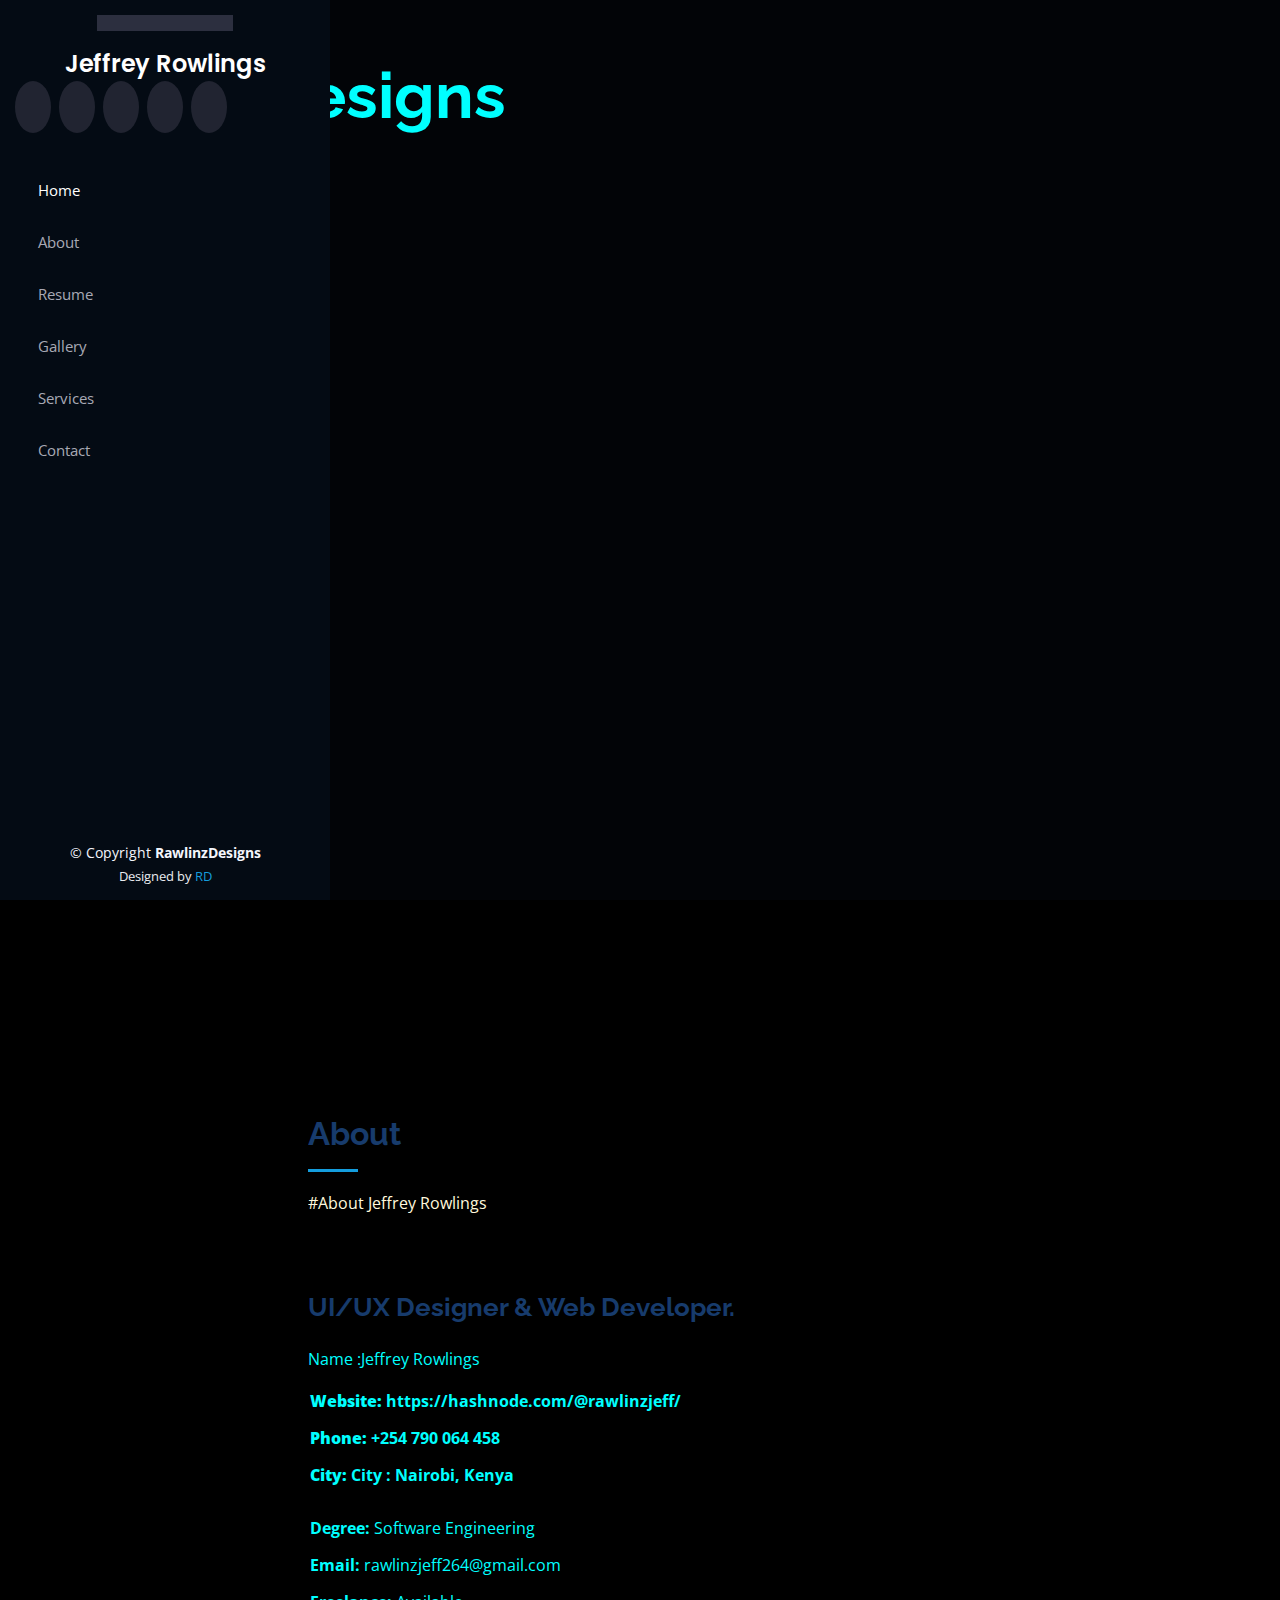
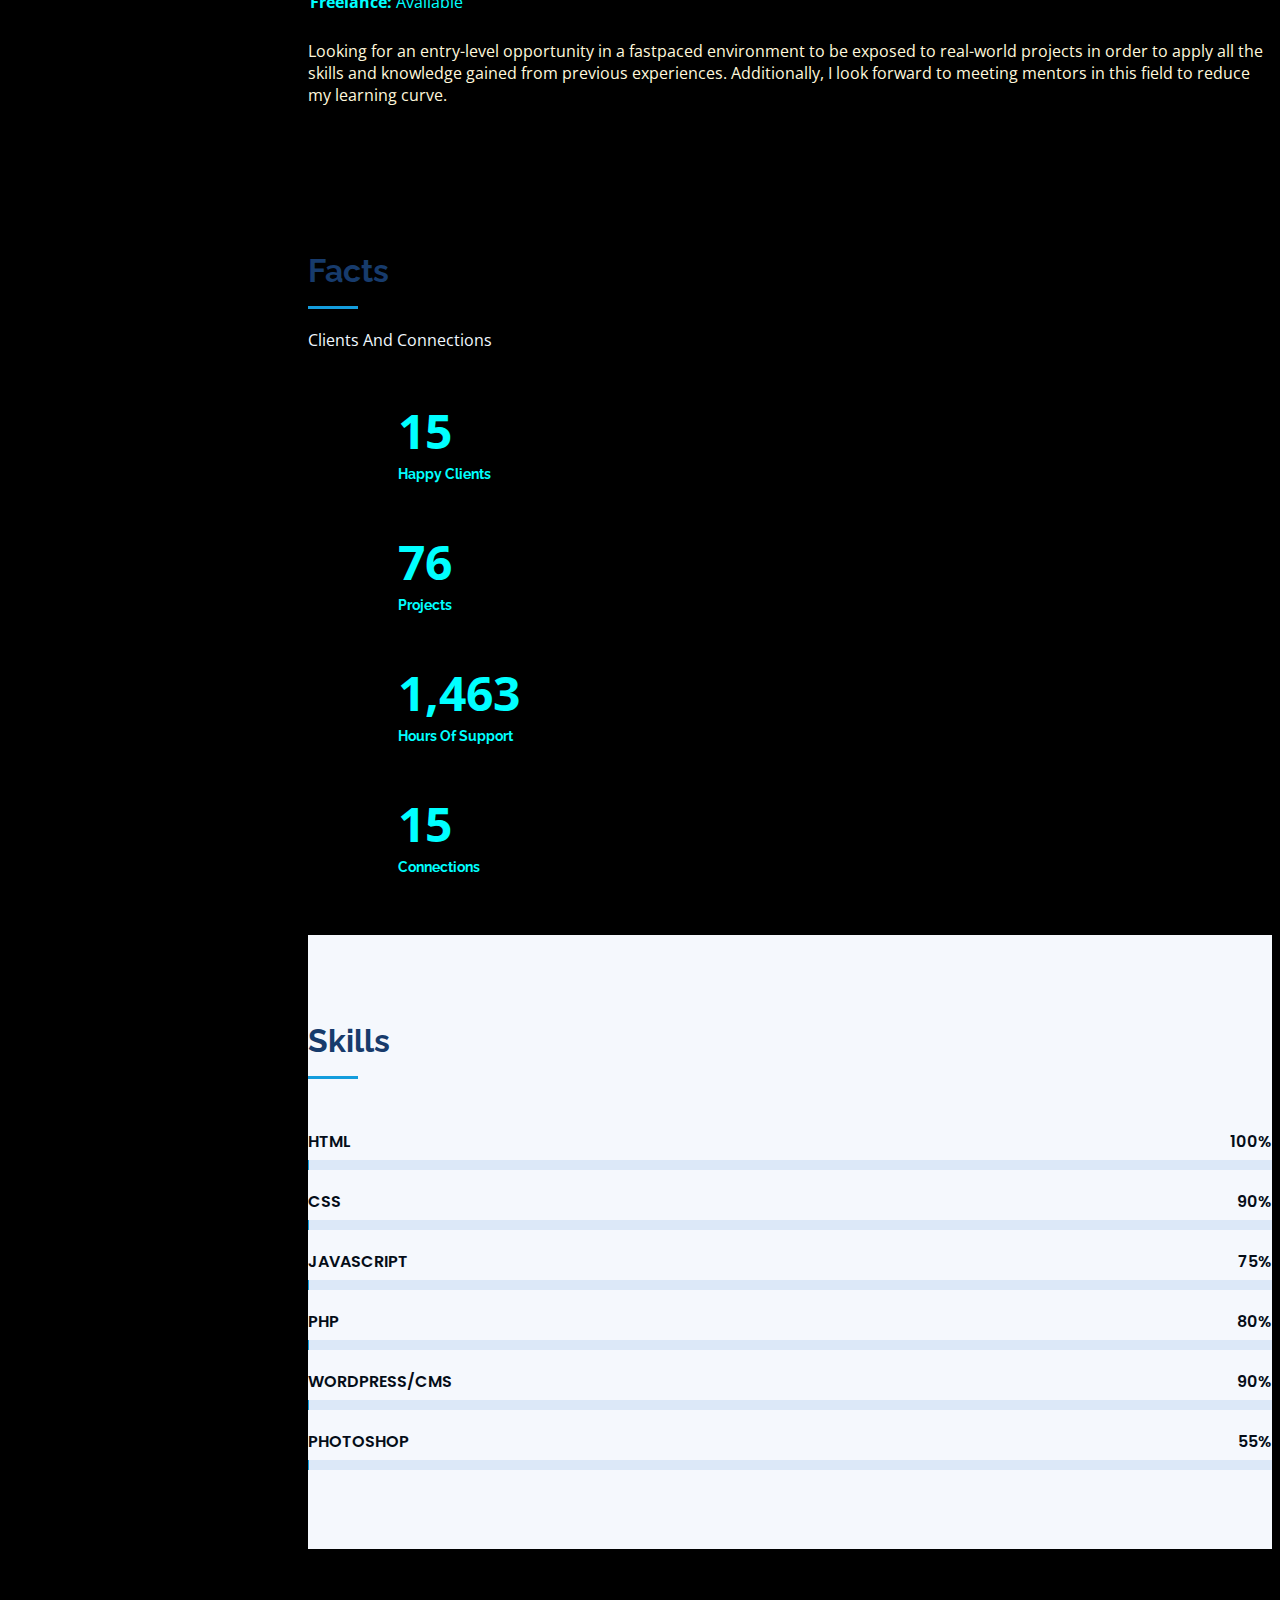
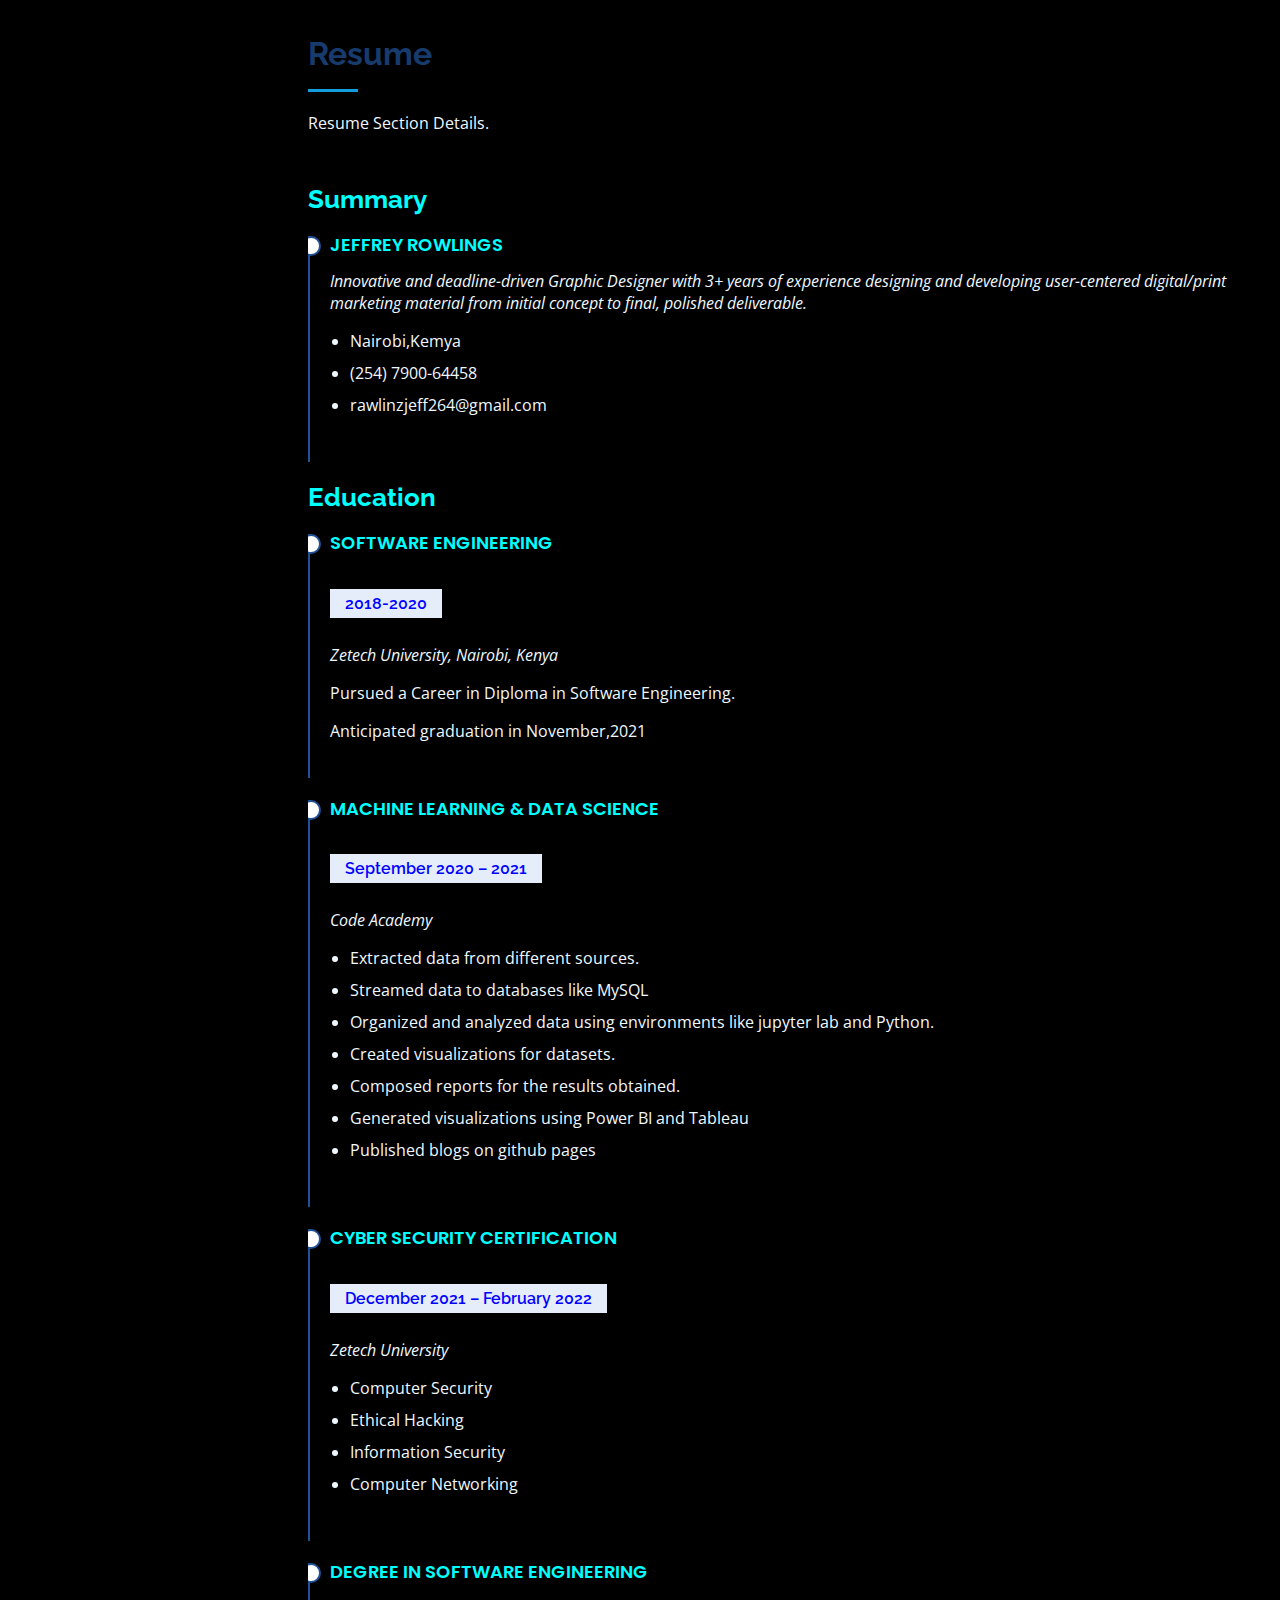
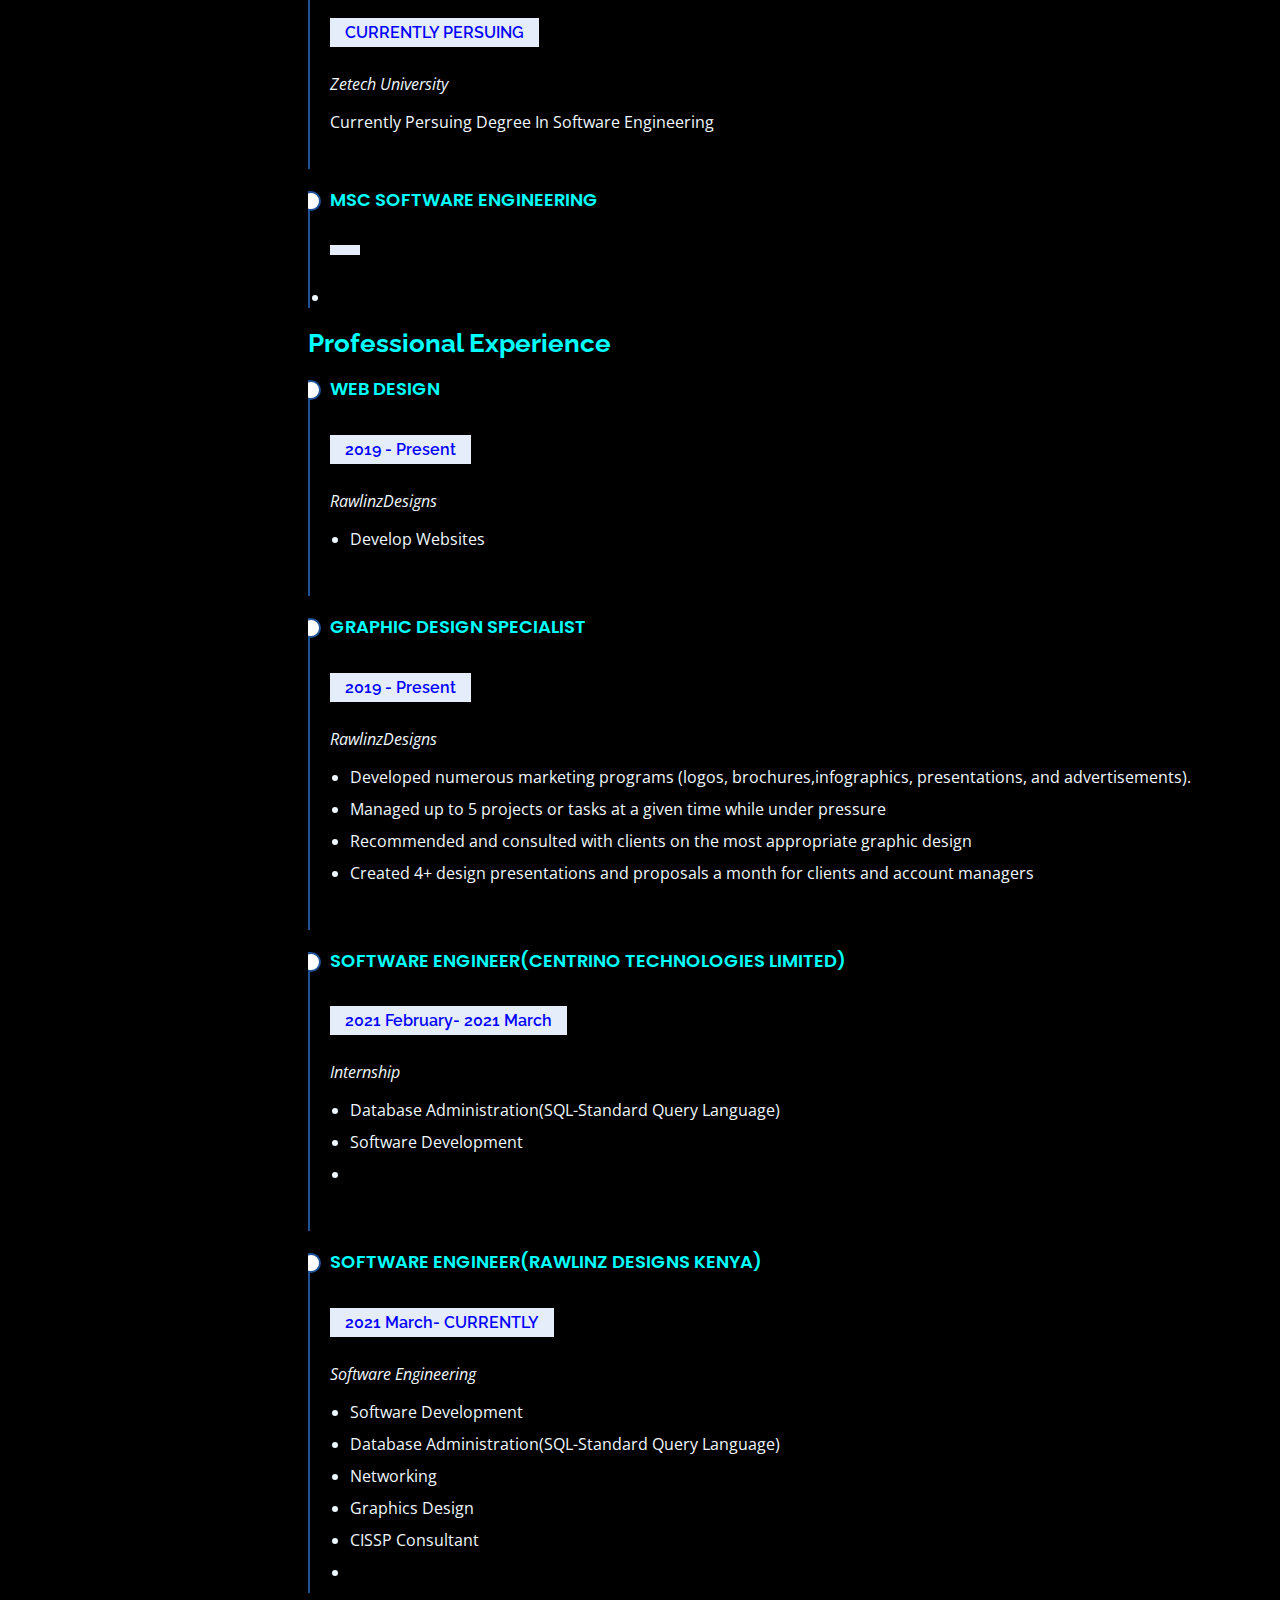
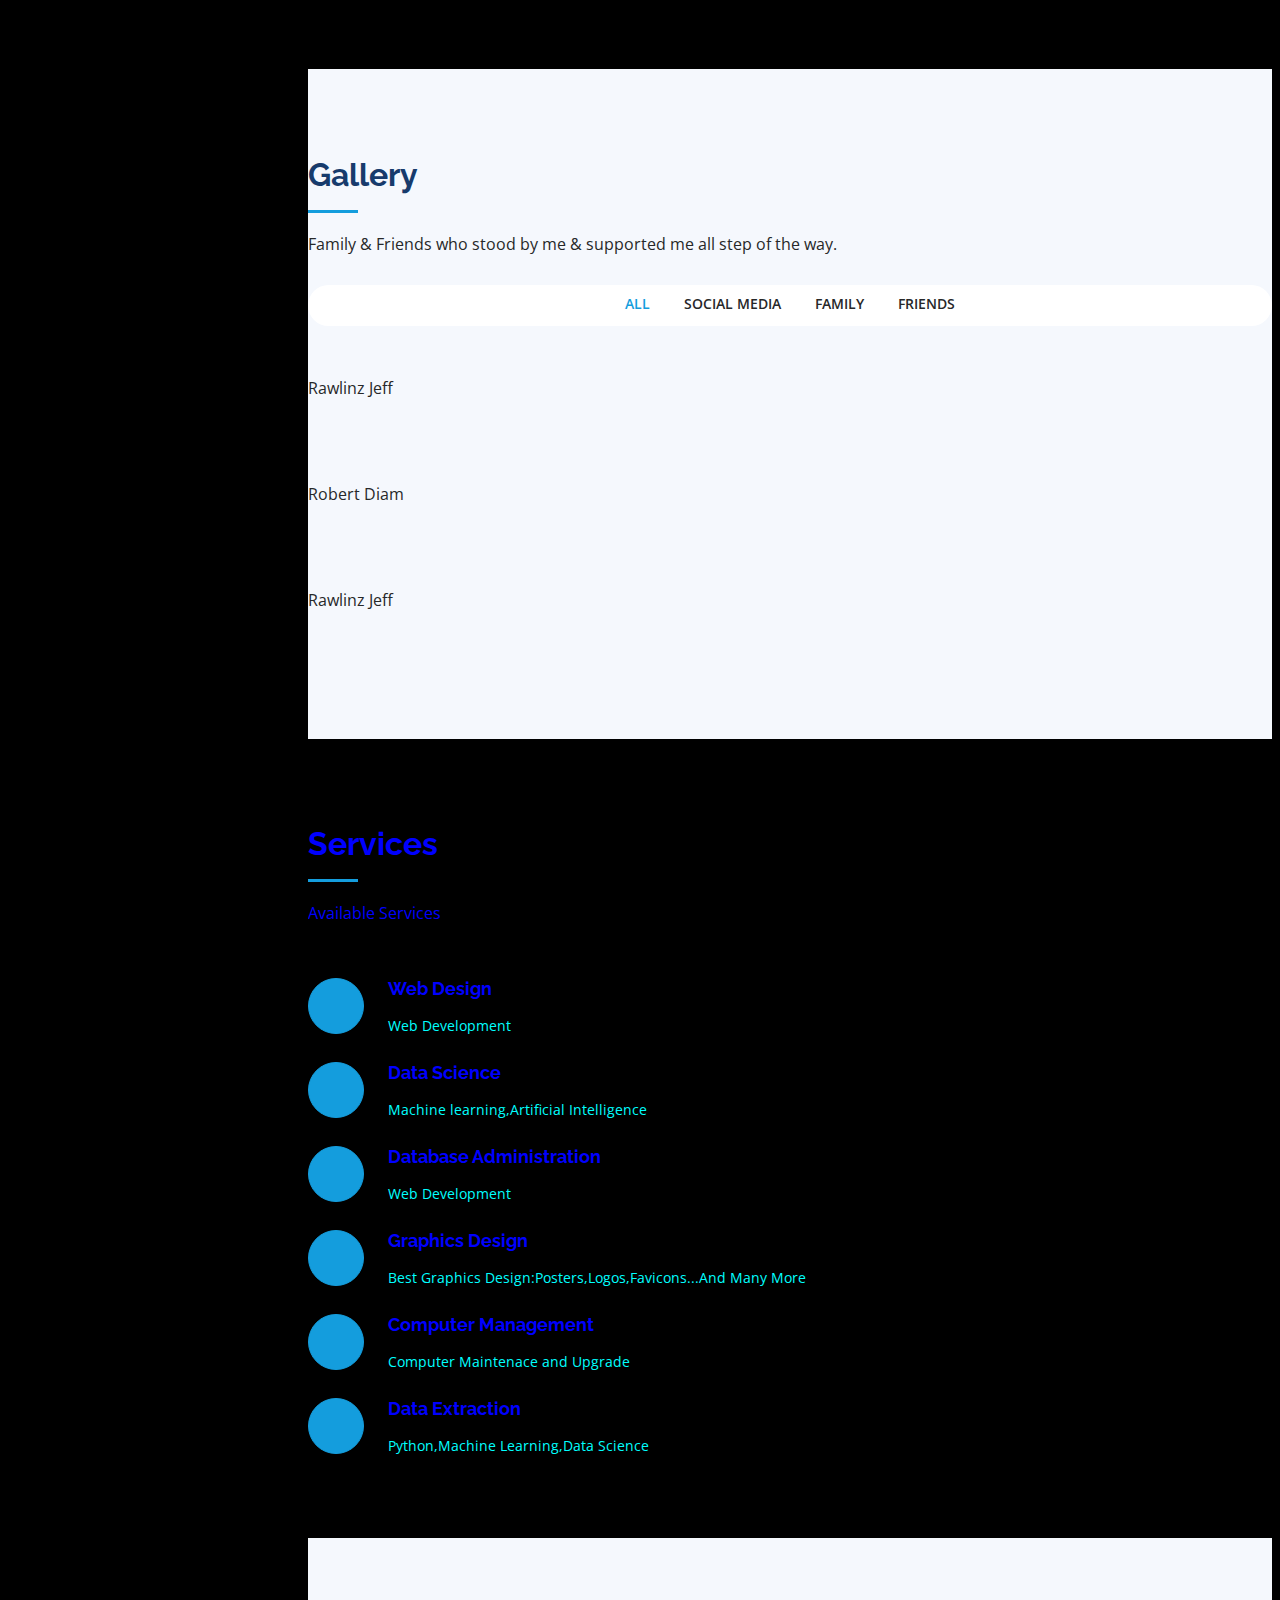
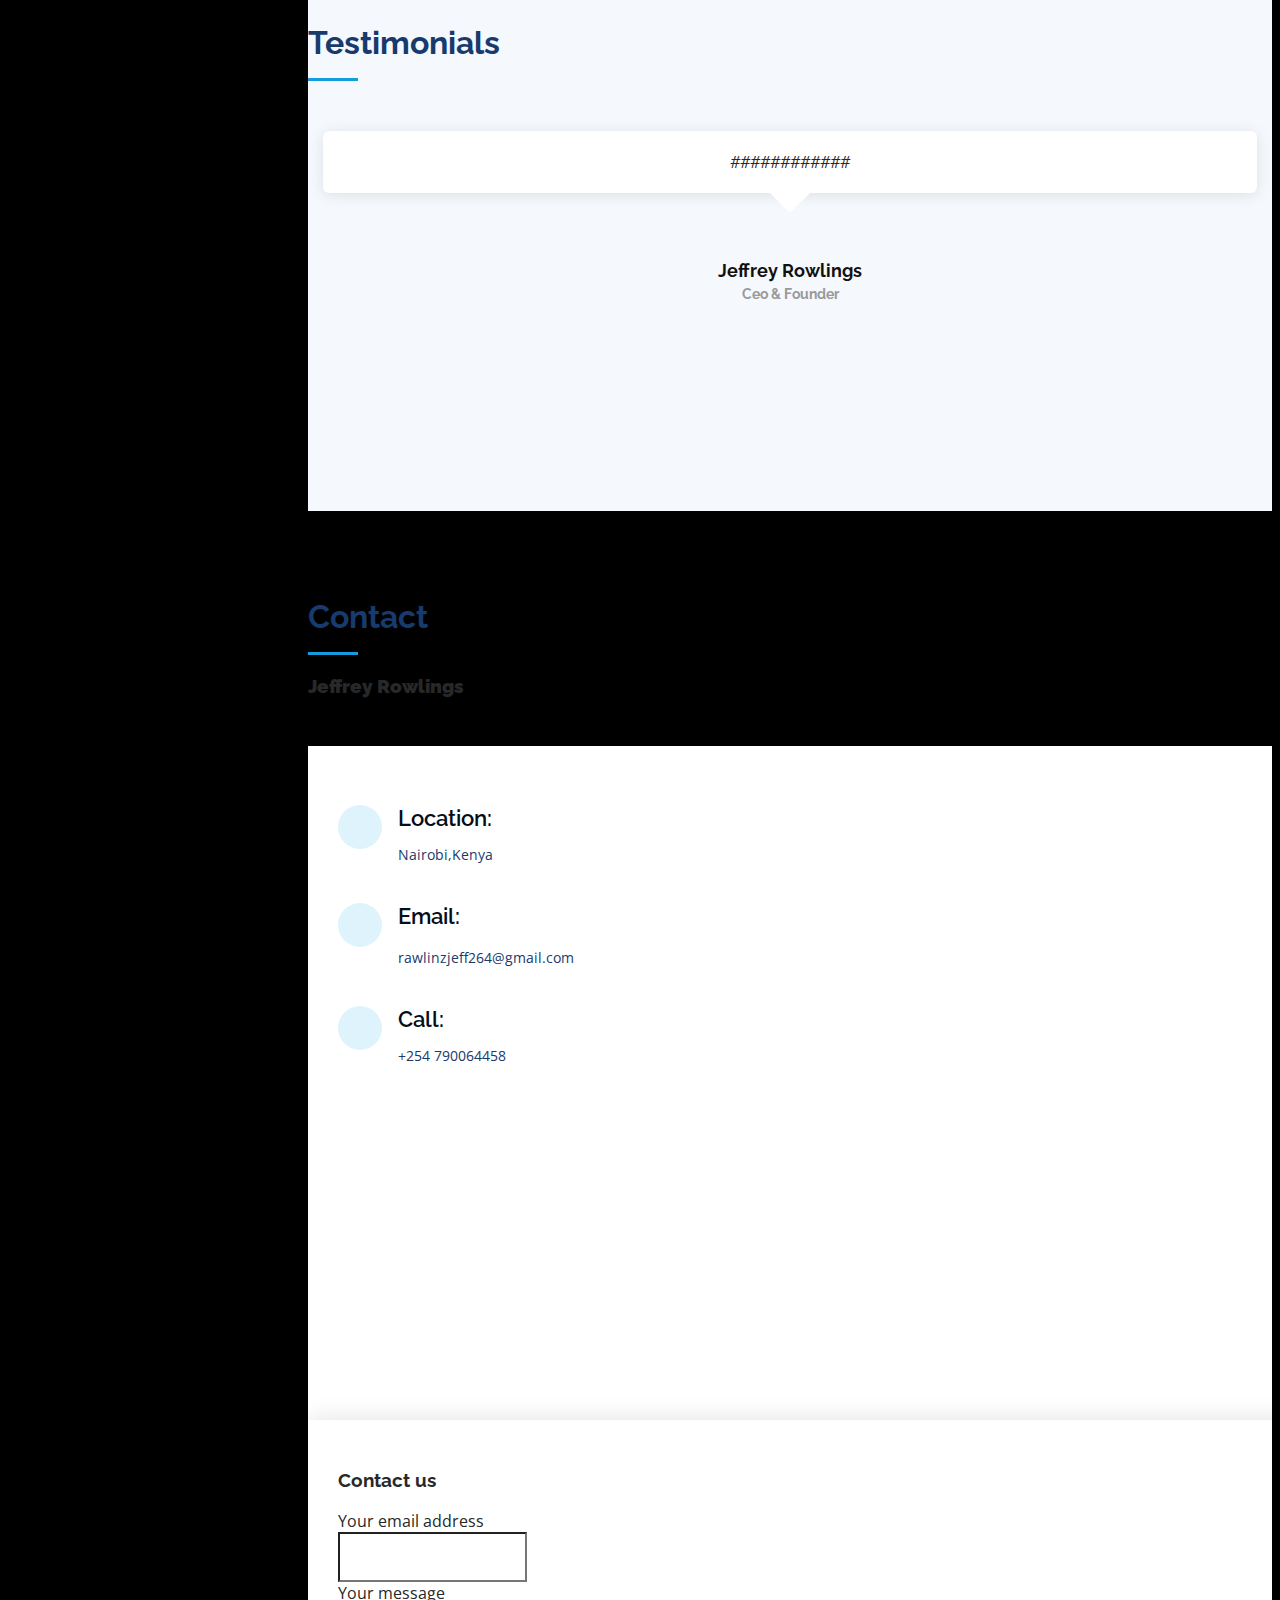
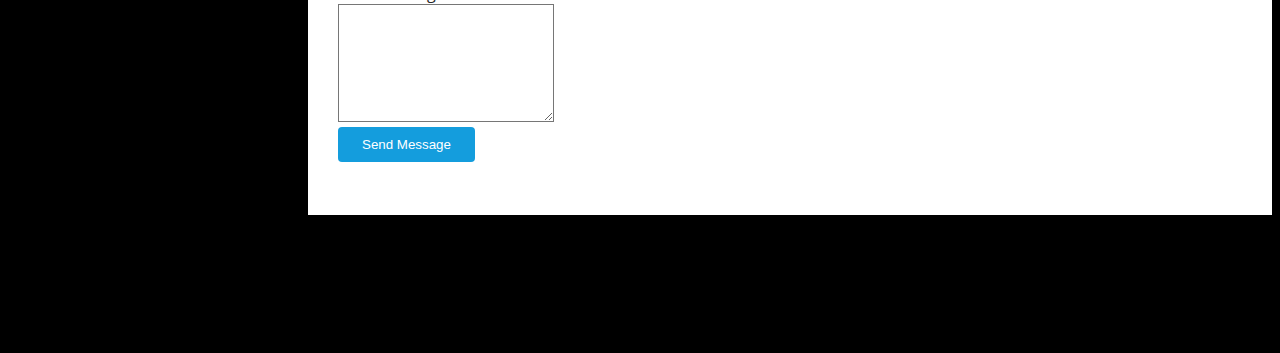
==== commit bc74af96: "INdex Update" ====
--- a/blog/index.html
+++ b/blog/index.html
@@ -100,7 +100,7 @@
               <div class="col-lg-6">
                 <ul> 
                   <b>
-                  <li><i class="icofont-rounded-right"></i> <strong>Birthday:</strong> 5 September 2000</li>
+                  <!-- <li><i class="icofont-rounded-right"></i> <strong>Birthday:</strong> 5 September 2000</li> -->
                   <li><i class="icofont-rounded-right"></i> <strong>Website:</strong> https://hashnode.com/@rawlinzjeff/</li>
                   <li><i class="icofont-rounded-right"></i> <strong>Phone:</strong> +254 790 064 458</li>
                   <li><i class="icofont-rounded-right"></i> <strong>City:</strong> City : Nairobi, Kenya</li>
@@ -109,7 +109,7 @@
               </div>
               <div class="col-lg-6">
                 <ul>
-                  <li><i class="icofont-rounded-right"></i> <strong>Age:</strong> 20</li>
+                  <!-- <li><i class="icofont-rounded-right"></i> <strong>Age:</strong> 20</li> -->
                   <li><i class="icofont-rounded-right"></i> <strong>Degree:</strong> Software Engineering</li>
                   <li><i class="icofont-rounded-right"></i> <strong>Email:</strong> rawlinzjeff264@gmail.com</li>
                   <li><i class="icofont-rounded-right"></i> <strong>Freelance:</strong> Available</li>
@@ -117,8 +117,8 @@
               </div>
             </div>
             <p style="color: cornsilk;">       
-              Looking for an entry-level opportunity in a fastpaced environment where I can be exposed to real-world projects in order to apply all the skills and knowledge gained from previous
-            experiences. Additionally, I am looking forward to meeting mentors in this field to reduce my learning curve.
+              Looking for an entry-level opportunity in a fastpaced environment to be exposed to real-world projects in order to apply all the skills and knowledge gained from previous
+            experiences. Additionally, I look forward to meeting mentors in this field to reduce my learning curve.
             </p>
           </div>
         </div>
@@ -264,16 +264,16 @@
 
             <h3 class="resume-title" style="color: aqua;">Education</h3>
             <div class="resume-item">
-              <h4 style="color: aqua;">Diploma in software Engineering</h4>
+              <h4 style="color: aqua;">Software Engineering</h4>
               <h5 style="color: blue;">2018-2020</h5>
               <p><em>Zetech University, Nairobi, Kenya</em></p>
               <p>Pursued a Career in Diploma in Software Engineering.</p>
               <p>Anticipated graduation in November,2021</p>
             </div>
             <div class="resume-item">
-              <h4 style="color: aqua;"> Data Science</h4>
-              <h5 style="color: blue;">September 2020 – present</h5>
-              <p><em>10 Academy</em></p>
+              <h4 style="color: aqua;">Machine Learning & Data Science</h4>
+              <h5 style="color: blue;">September 2020 – 2021</h5>
+              <p><em>Code Academy</em></p>
               <p>
                 <ul style="color: aliceblues;">
                  <li>Extracted data from different sources.</li> 
@@ -287,6 +287,36 @@
                 </ul>
               </p>
             </div>
+            <div class="resume-item">
+              <h4 style="color: aqua;">Cyber Security Certification</h4>
+              <h5 style="color: blue;">December 2021 – February 2022</h5>
+              <p><em>Zetech University</em></p>
+              <p>
+                <ul style="color: aliceblues;">
+                <li>Computer Security</li>
+                <li>Ethical Hacking</li>
+                <li>Information Security</li>
+                <li>Computer Networking</li>
+                  </li>
+                </ul>
+              </p>
+            </div>
+            <div class="resume-item">
+              <h4 style="color: aqua;">Degree In Software Engineering</h4>
+              <h5 style="color: blue;">CURRENTLY PERSUING</h5>
+              <p><em>Zetech University</em></p>
+              <p>
+                Currently Persuing Degree In Software Engineering
+              </p>
+            </div>
+            <div class="resume-item">
+              <h4 style="color: aqua;">MSc Software Engineering</h4>
+              <h5 style="color: blue;"></h5>
+              <p><em></em></p>
+              <p>
+                <li></li>
+              </p>
+            </div>
           </div>
           <div class="col-lg-6" data-aos="fade-up" data-aos-delay="100">
             <h3 class="resume-title" style="color: aqua;">Professional Experience</h3>
@@ -309,6 +339,29 @@
                 <li>Created 4+ design presentations and proposals a month for clients and account managers</li>
               </ul>
             </div>
+            <div class="resume-item">
+              <h4 style="color: aqua;">Software Engineer(Centrino TEchnologies Limited)</h4>
+              <h5 style="color: blue;">2021 February- 2021 March </h5>
+              <p><em>Internship</em></p>
+              <ul>
+                <li>Database Administration(SQL-Standard Query Language)</li>
+                <li>Software Development</li>
+                <li></li>
+              </ul>
+            </div>
+            <div class="resume-item">
+              <h4 style="color: aqua;">Software Engineer(Rawlinz Designs Kenya)</h4>
+              <h5 style="color: blue;">2021 March- CURRENTLY </h5>
+              <p><em>Software Engineering</em></p>
+              <ul>
+                <li>Software Development</li>
+                <li>Database Administration(SQL-Standard Query Language)</li>
+                <li>Networking</li>
+                <li>Graphics Design</li>
+                <li>CISSP Consultant</li>
+                <li></li>
+              </ul>
+            </div>
           </div>
         </div>
 
@@ -339,8 +392,8 @@
 
           <div class="col-lg-4 col-md-6 portfolio-item filter-app">
             <div class="portfolio-wrap">
-              <p>Kaz</p>
-              <img src="https://scontent.fmba5-1.fna.fbcdn.net/v/t1.6435-9/123080462_102830561633138_7695927555106534998_n.jpg?_nc_cat=102&ccb=1-3&_nc_sid=09cbfe&_nc_ohc=-GnOA_zdBkUAX9iXhpZ&_nc_ht=scontent.fmba5-1.fna&oh=4c20d4a3b4638ed4fc6f9e64126e4c8b&oe=608BF559" class="img-fluid" alt="" >
+              <p>Rawlinz Jeff</p>
+              <img src="https://cdn.hashnode.com/res/hashnode/image/upload/v1607778215492/Skipq6XoC.png?w=400&h=400&fit=crop&crop=faces&auto=compress" class="img-fluid" alt="" >
               <div class="portfolio-links">
                 <a href="assets/img/portfolio/portfolio-1.jpg" data-gall="portfolioGallery" class="venobox" title="App 1"><i class="bx bx-plus"></i></a>
                 <a href="portfolio-details.html" title="More Details"><i class="bx bx-link"></i></a>
@@ -350,10 +403,10 @@
 
           <div class="col-lg-4 col-md-6 portfolio-item filter-web">
             <div class="portfolio-wrap">
-              <p>Rymond Julius</p>
-              <img src="assets/img/bro.jpg" class="img-fluid" alt="">
+              <p>Robert Diam</p>
+              <img src="#" class="img-fluid" alt="">
               <div class="portfolio-links">
-                <a href="assets/img/bro.jpg" data-gall="portfolioGallery" class="venobox" title="Web 3"><i class="bx bx-plus"></i></a>
+                <a href="#" data-gall="portfolioGallery" class="venobox" title="Web 3"><i class="bx bx-plus"></i></a>
                 <a href="portfolio-details.html" title="More Details"><i class="bx bx-link"></i></a>
               </div>
             </div>
@@ -361,10 +414,10 @@
 
           <div class="col-lg-4 col-md-6 portfolio-item filter-app">
             <div class="portfolio-wrap">
-              <p>Rawlinz</p>
-              <img src="assets/img/portfolio/portfolio-3.jpg" class="img-fluid" alt="">
+              <p>Rawlinz Jeff</p>
+              <img src="https://cdn.hashnode.com/res/hashnode/image/upload/v1607778215492/Skipq6XoC.png?w=400&h=400&fit=crop&crop=faces&auto=compress" class="img-fluid" alt="">
               <div class="portfolio-links">
-                <a href="assets/img/portfolio/portfolio-3.jpg" data-gall="portfolioGallery" class="venobox" title="App 2"><i class="bx bx-plus"></i></a>
+                <a href="#" data-gall="portfolioGallery" class="venobox" title="App 2"><i class="bx bx-plus"></i></a>
                 <a href="portfolio-details.html" title="More Details"><i class="bx bx-link"></i></a>
               </div>
             </div>
@@ -441,7 +494,7 @@
             <h4>Ceo &amp; Founder</h4>
           </div>
 
-          <div class="testimonial-item" data-aos="fade-up" data-aos-delay="100">
+          <!-- <div class="testimonial-item" data-aos="fade-up" data-aos-delay="100">
             <p>
               <i class="bx bxs-quote-alt-left quote-icon-left"></i>
               “Wow. I just updated my site and it was SO SIMPLE. I am blown away. You guys truly kick ass. Thanks for being so awesome. High fives!”
@@ -450,9 +503,9 @@
             <img src="assets/img/testimonials/testimonials-2.jp" class="testimonial-img" alt="">
             <h3>Kazungu Ray</h3>
             <h4>Manager Ray Collections </h4>
-          </div>
-
-          <div class="testimonial-item" data-aos="fade-up" data-aos-delay="200">
+          </div> -->
+
+          <!-- <div class="testimonial-item" data-aos="fade-up" data-aos-delay="200">
             <p>
               <i class="bx bxs-quote-alt-left quote-icon-left"></i>
               "We design,develop and give you the best there is!"
@@ -485,7 +538,7 @@
             <img src="assets/img/testimonials/testimonials-5.jp" class="testimonial-img" alt="">
             <h3>Wendy Beryl</h3>
             <h4>Client</h4>
-          </div>
+          </div> -->
 
         </div>
 
@@ -498,7 +551,7 @@
 
         <div class="section-title">
           <h2>Contact</h2>
-          <h3> <strong>I will highly appreciate your feedback</strong></h3>
+          <h3> <strong>Jeffrey Rowlings</strong></h3>
         </div>
 
         <div class="row" data-aos="fade-in">
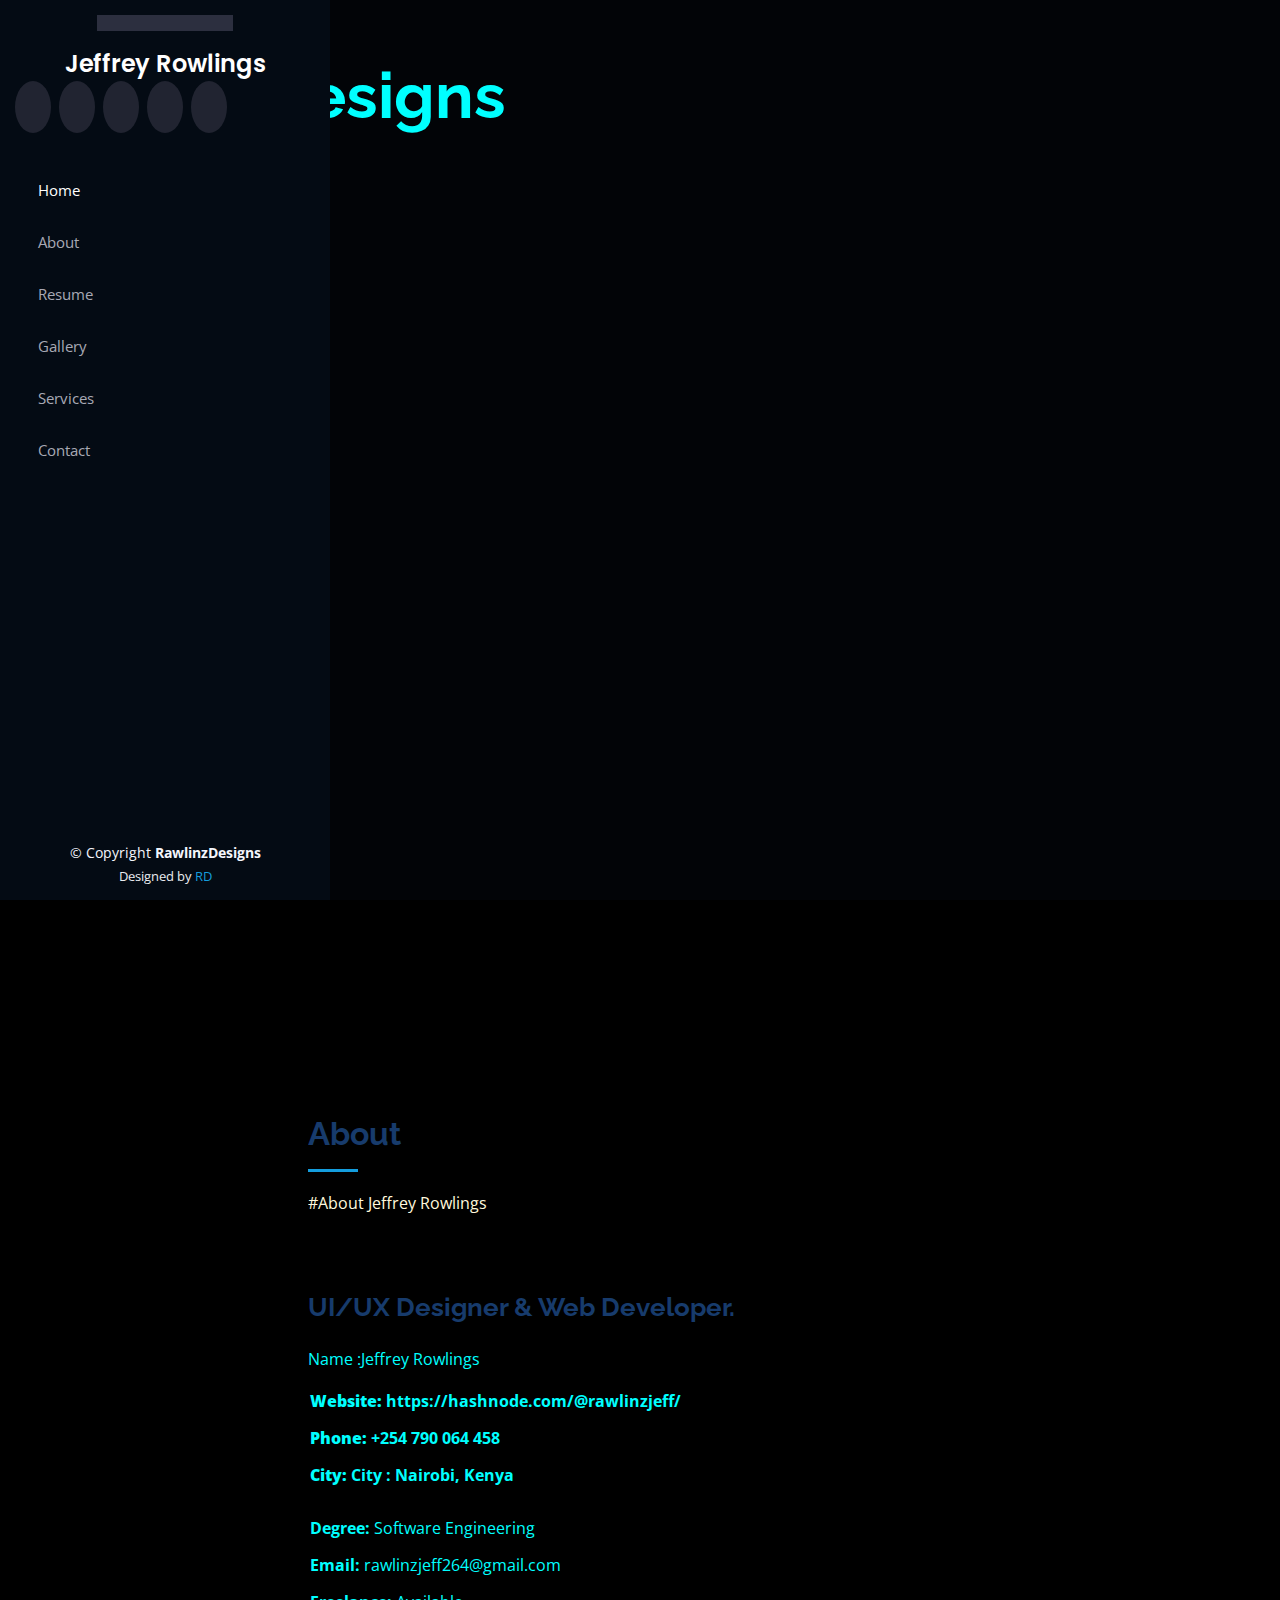
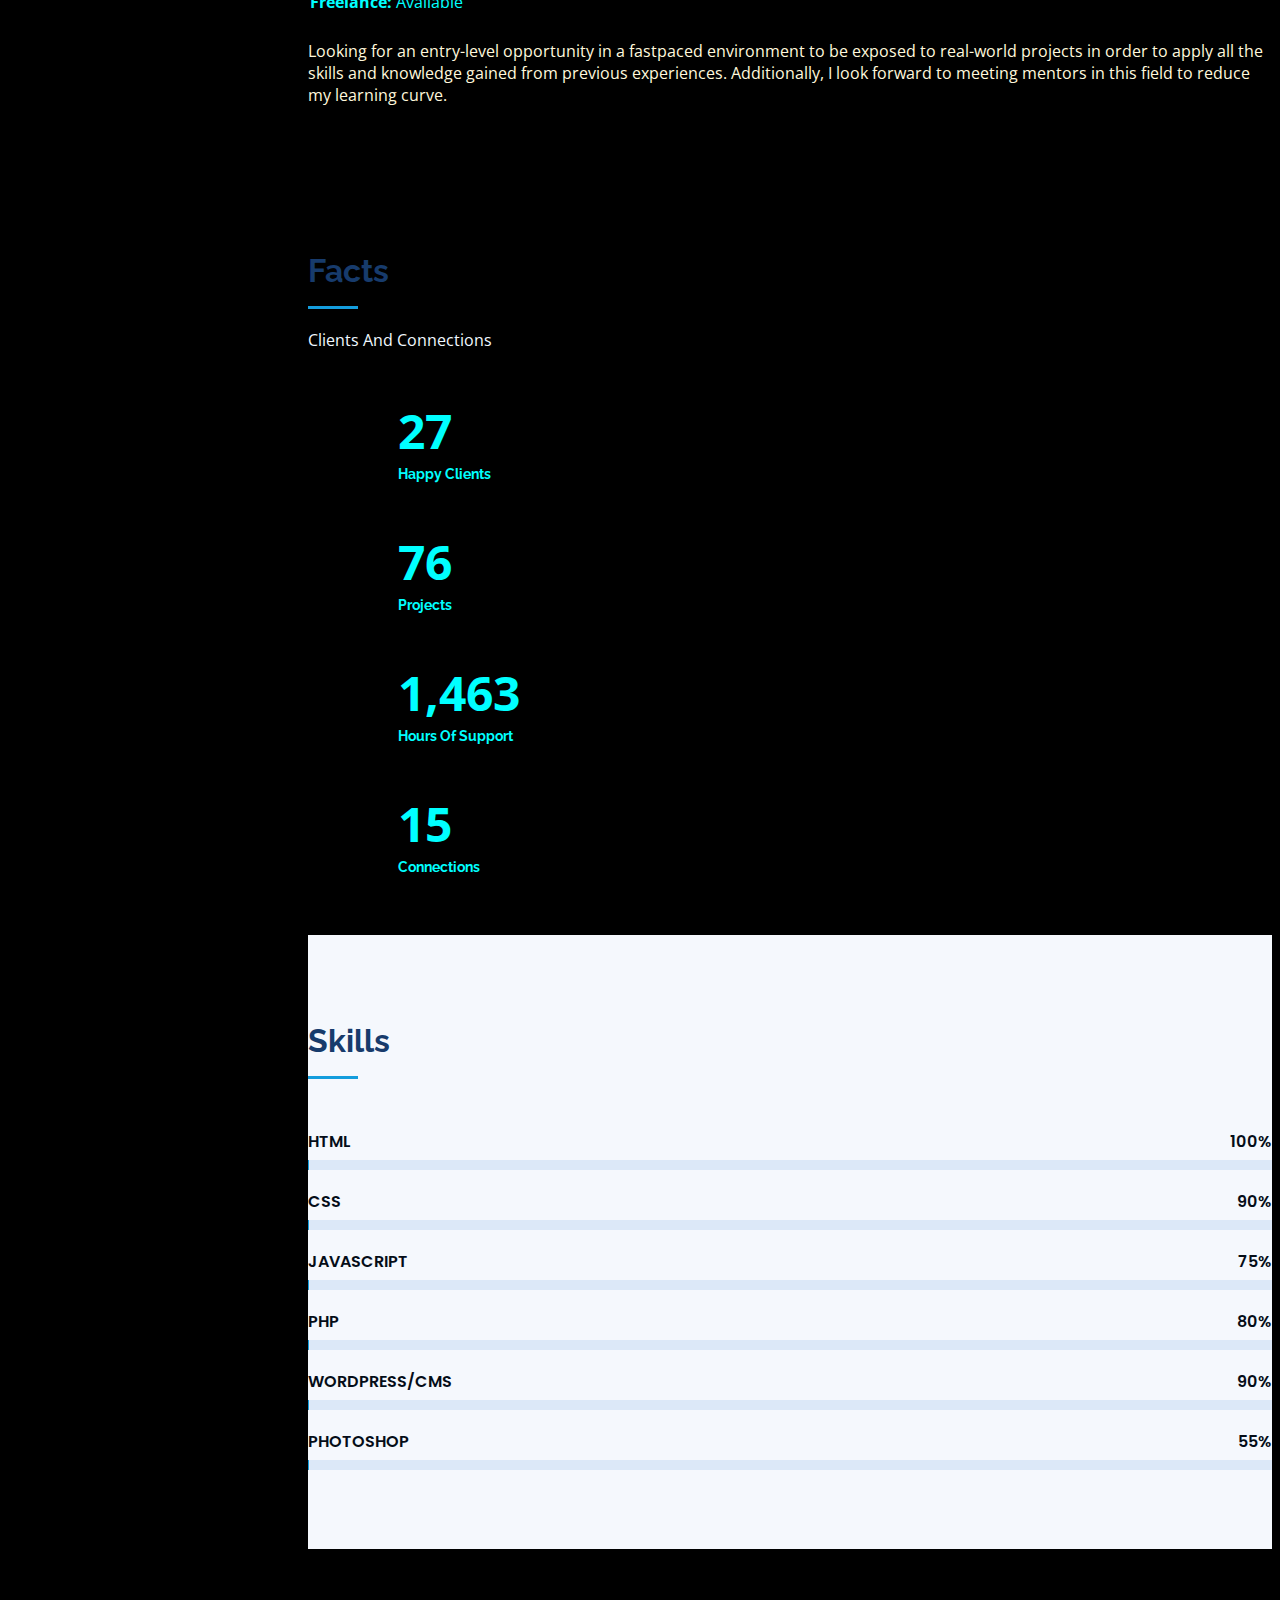
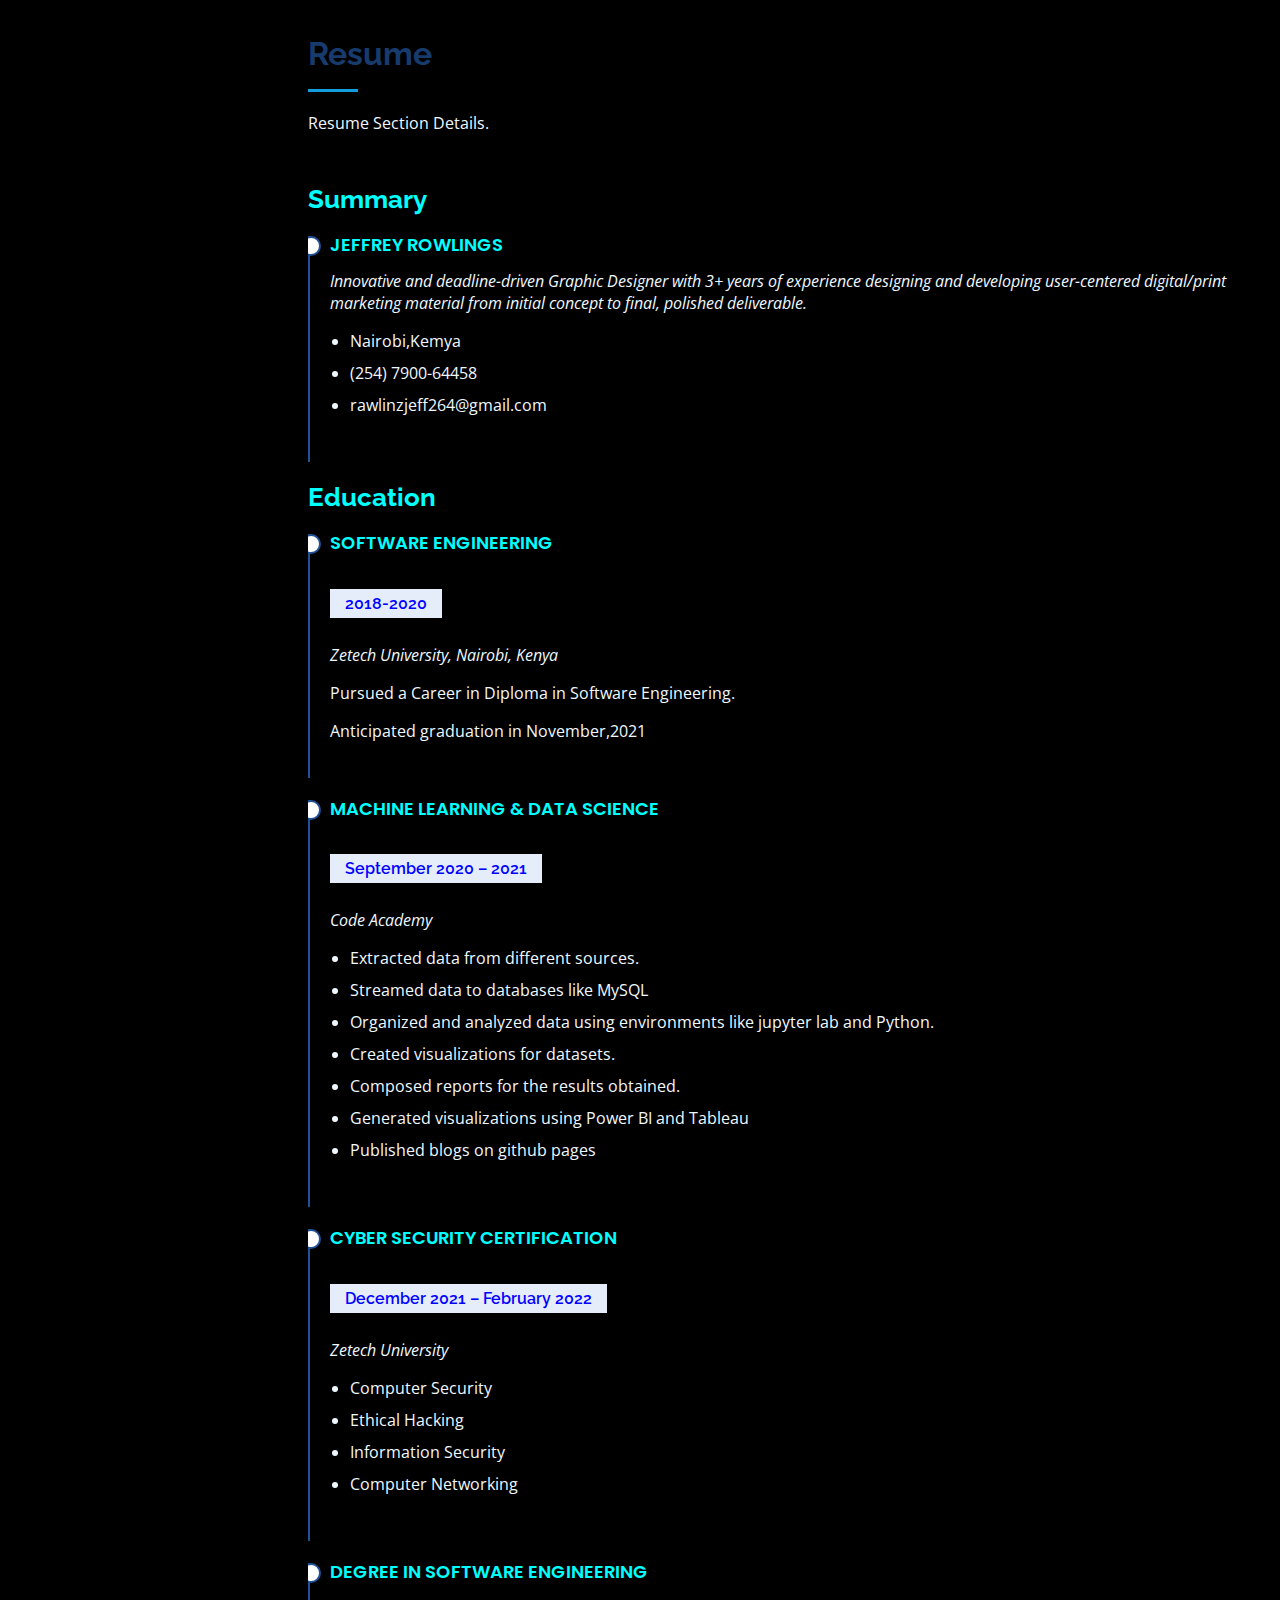
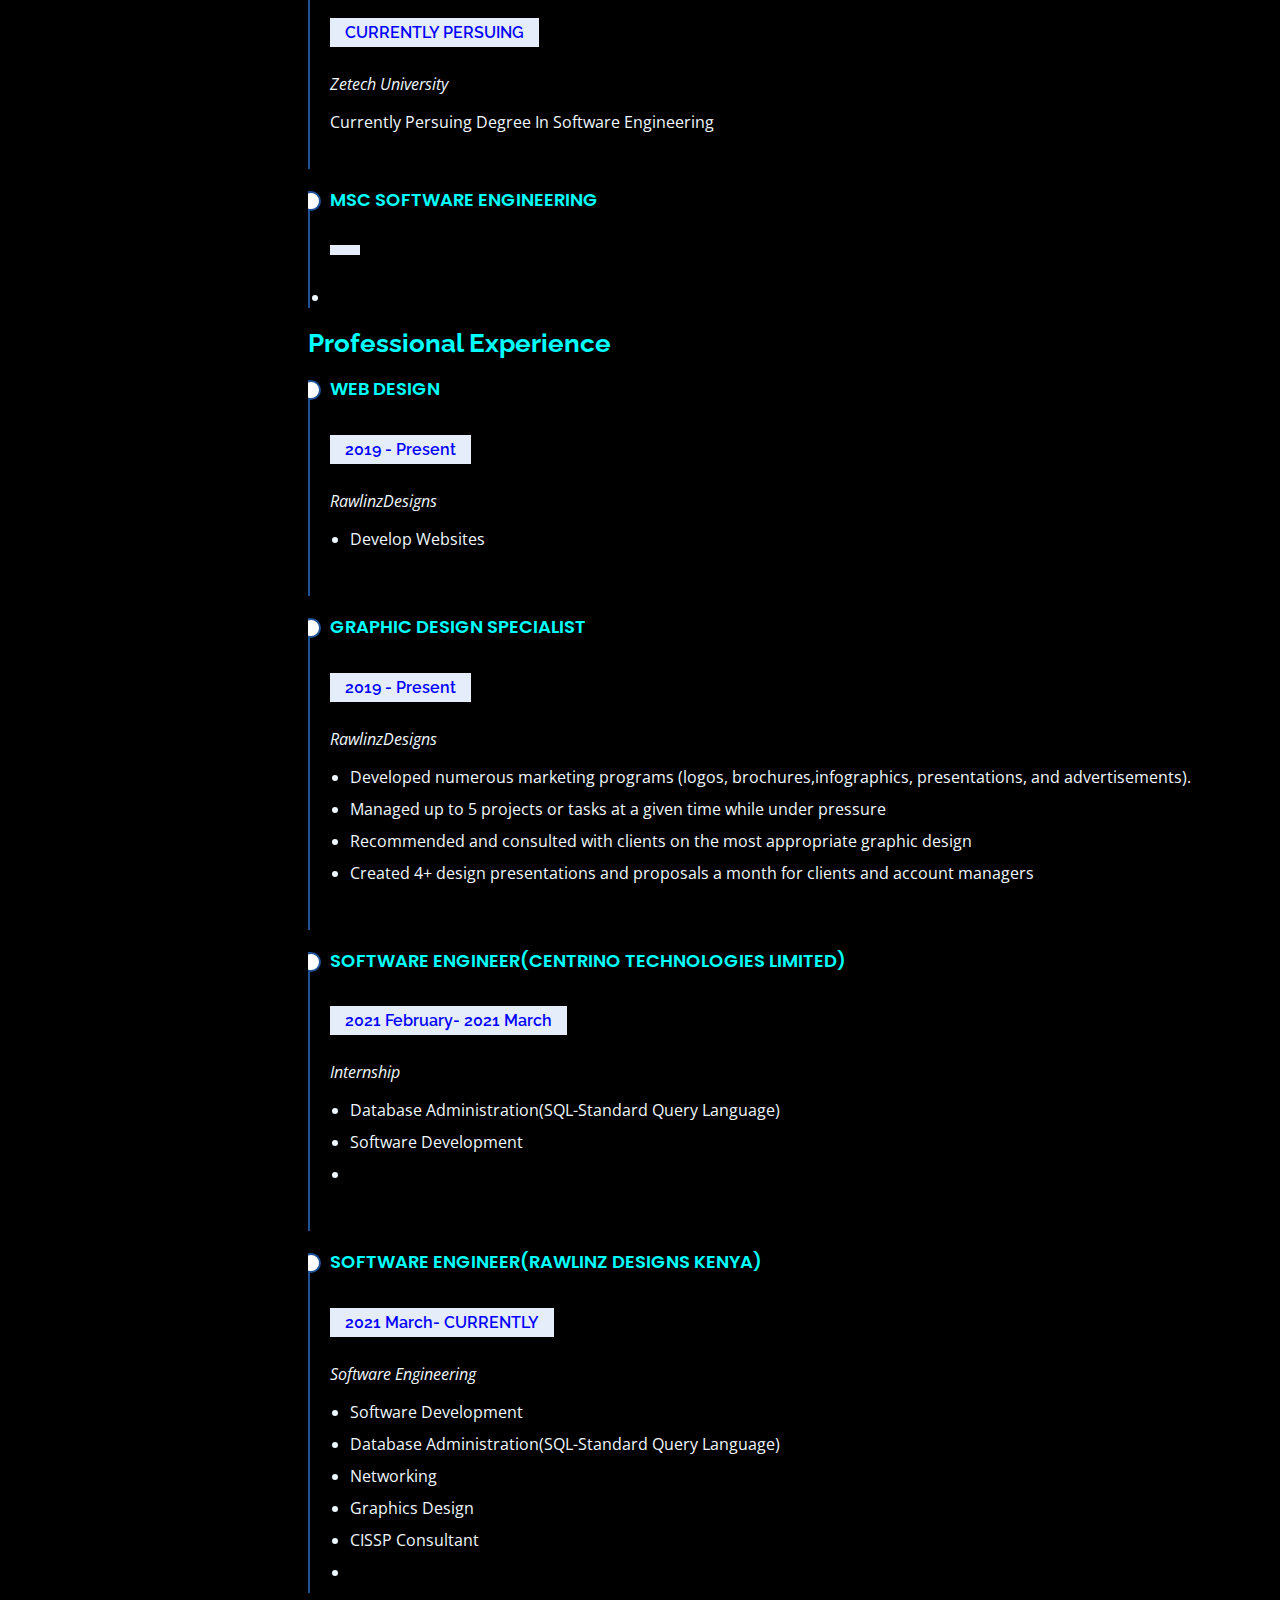
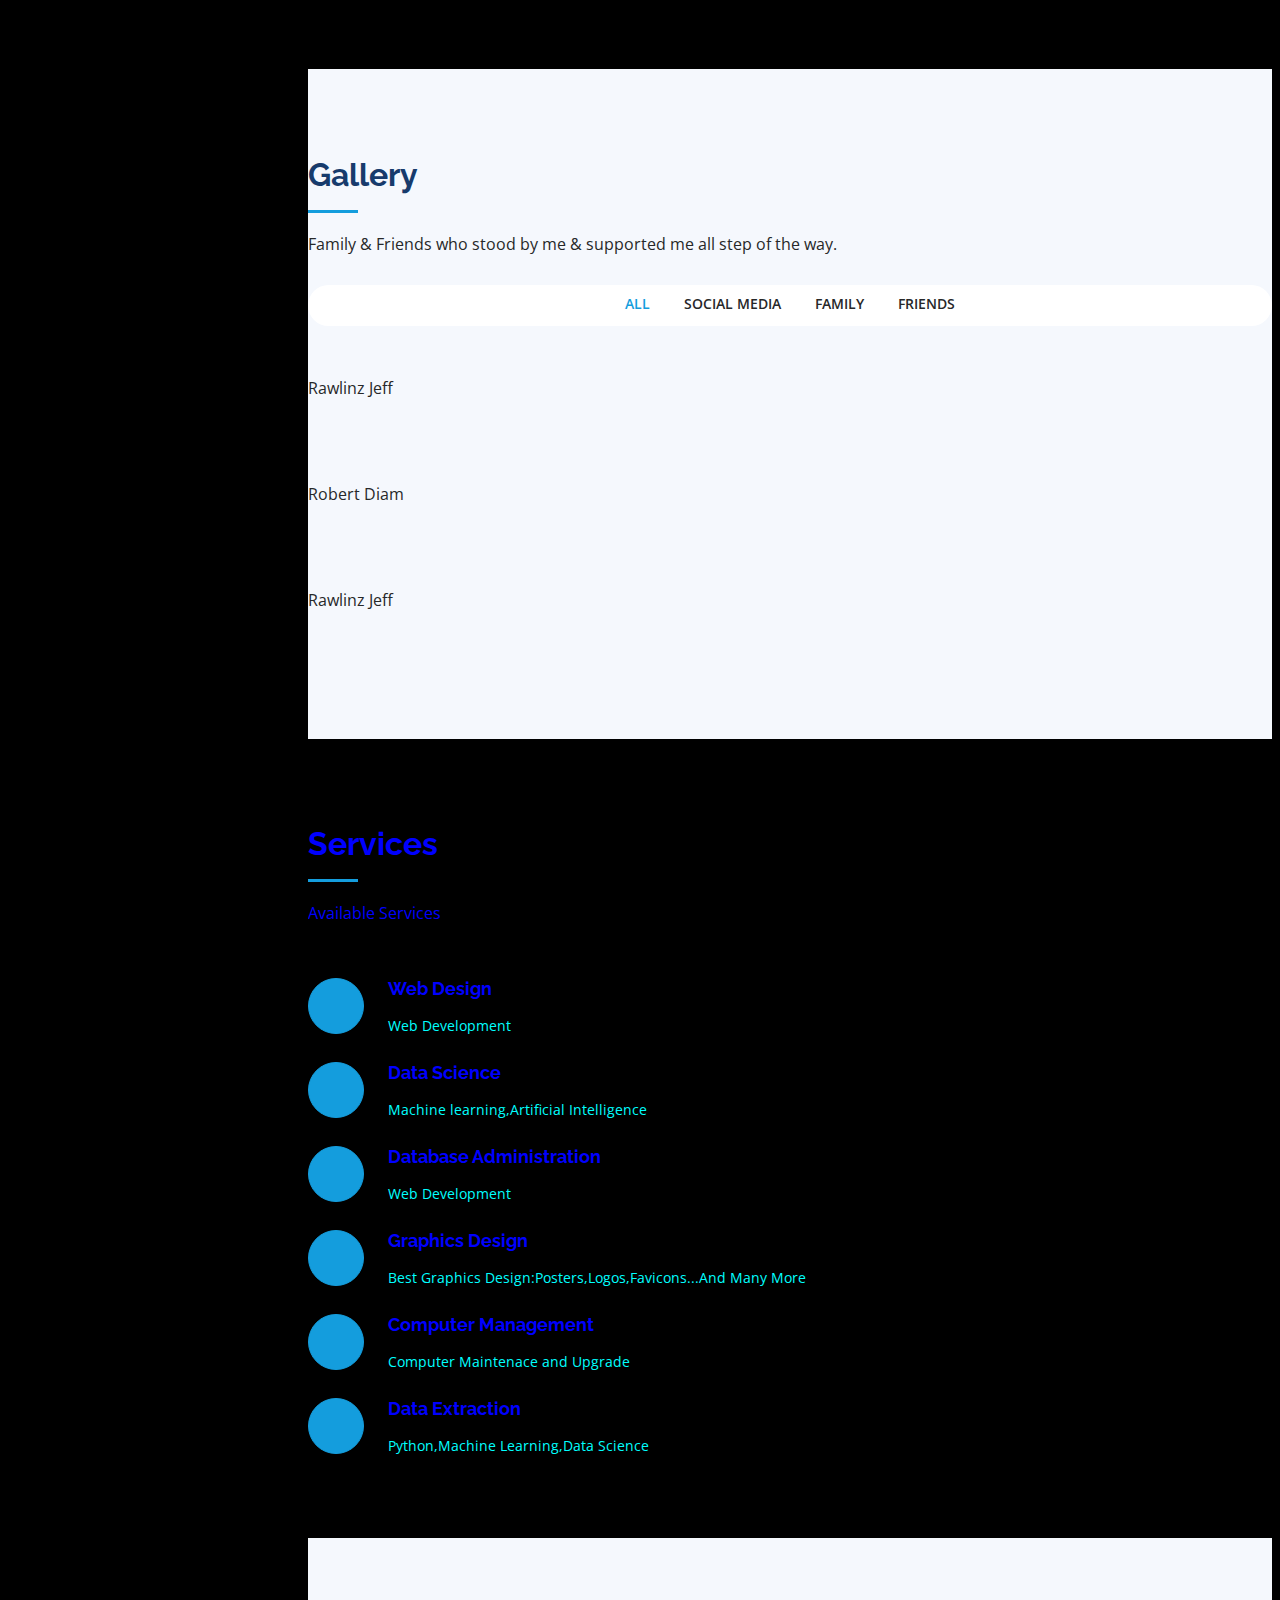
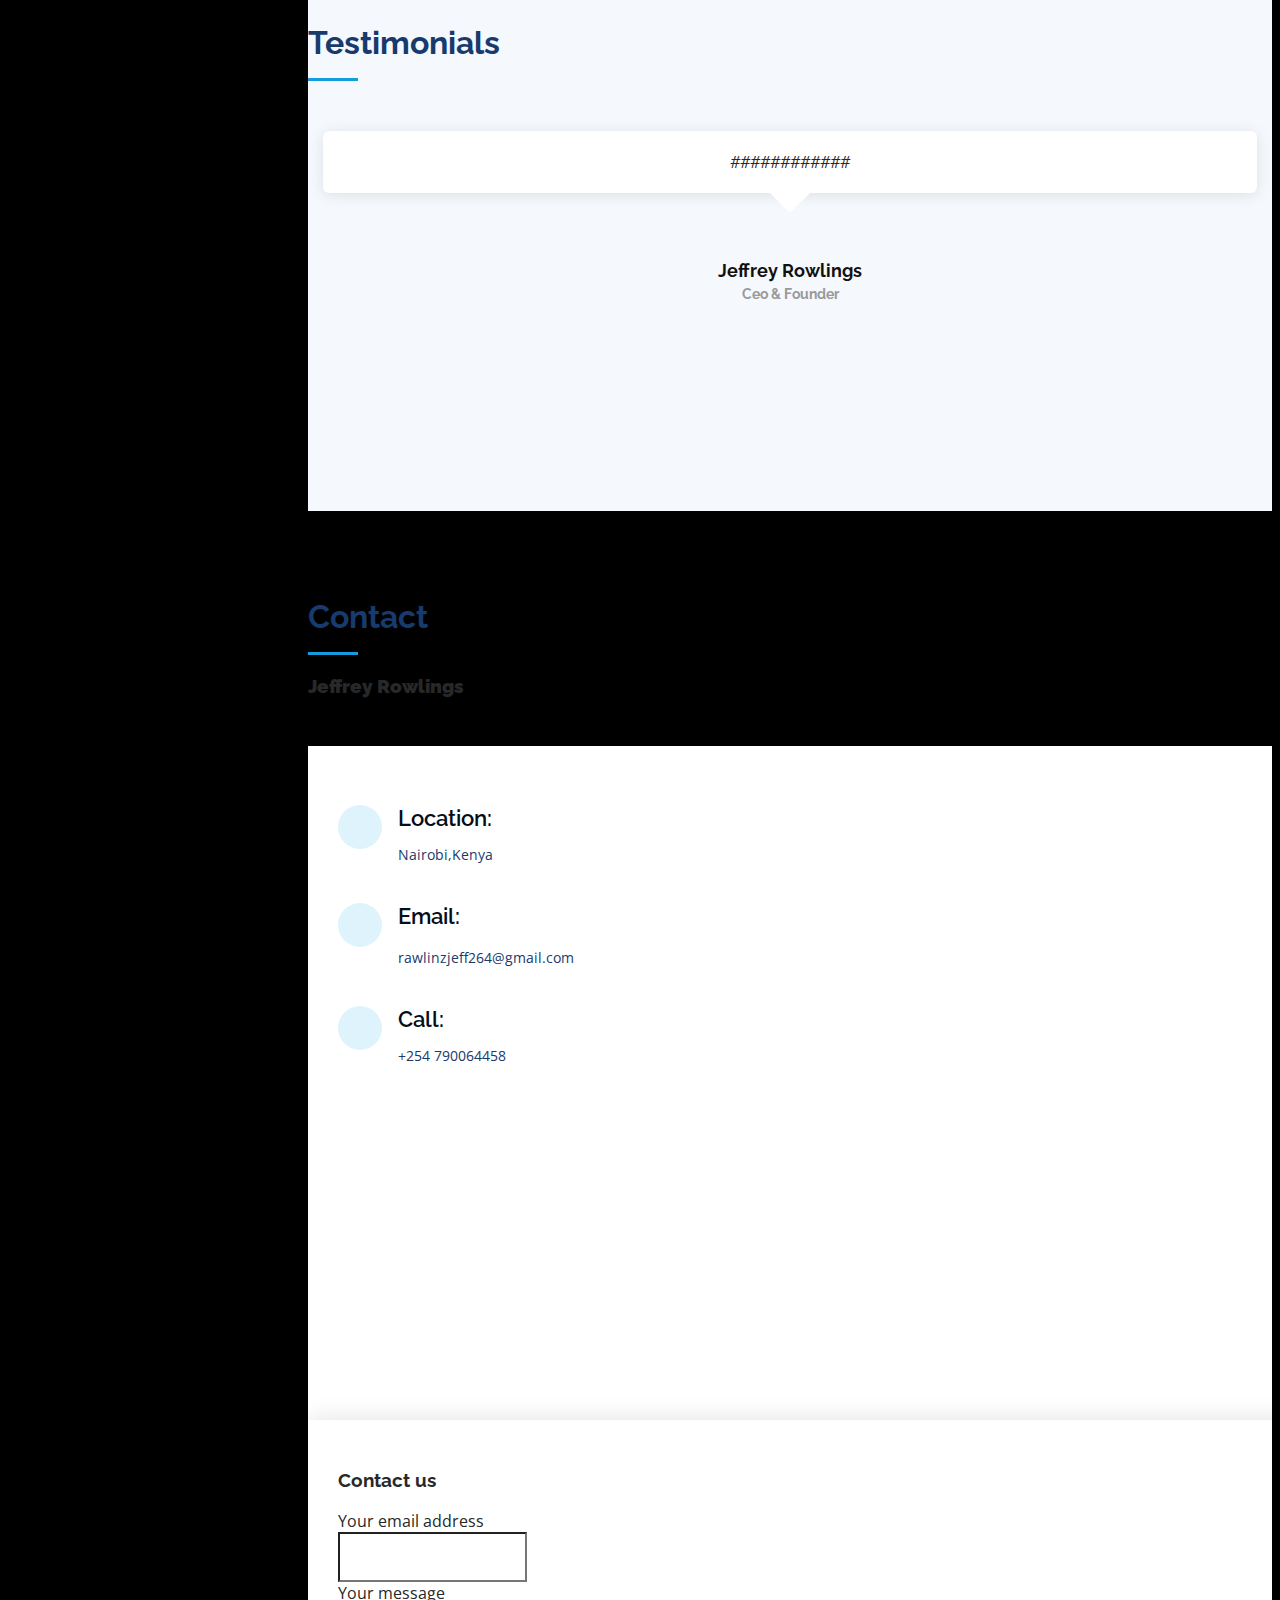
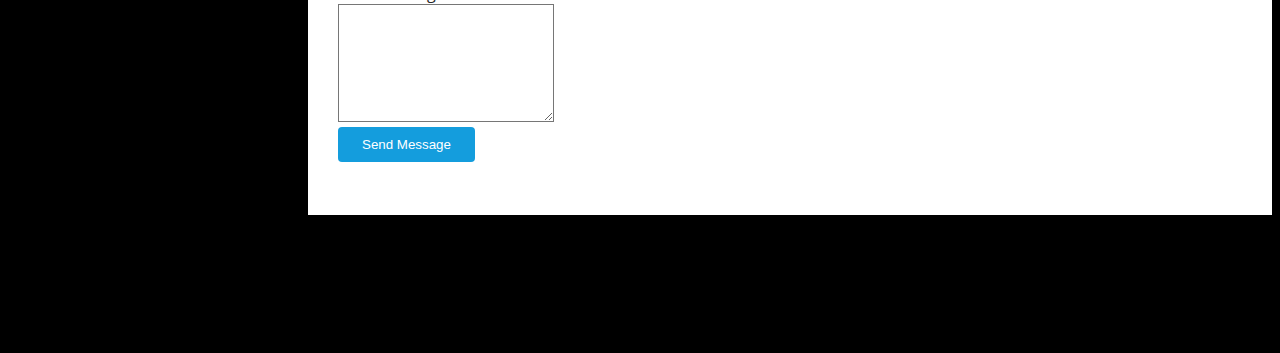
==== commit 0c2aba56: "Update index.html" ====
--- a/blog/index.html
+++ b/blog/index.html
@@ -140,7 +140,7 @@
           <div class="col-lg-3 col-md-6 d-md-flex align-items-md-stretch" data-aos="fade-up" >
             <div class="count-box">
               <i class="icofont-simple-smile"></i>
-              <span data-toggle="counter-up" style="color:aqua">15</span>
+              <span data-toggle="counter-up" style="color:aqua">27</span>
               <p style="color:aqua"><strong>Happy Clients</strong></p>
             </div>
           </div>
